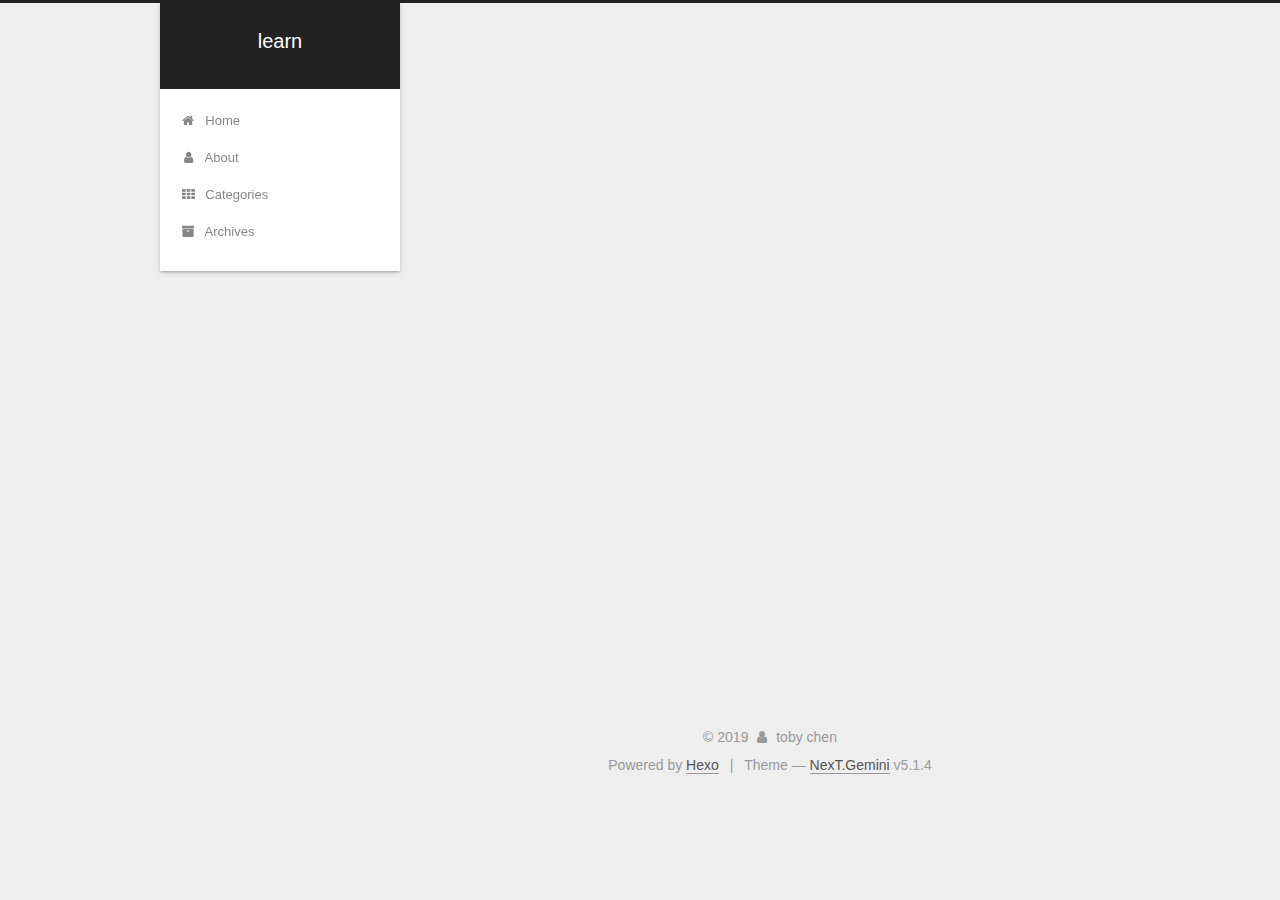
==== index.html @ 35ad0778 "Site updated: 2019-04-09 12:20:46" ====
<!DOCTYPE html>



  


<html class="theme-next gemini use-motion" lang>
<head><meta name="generator" content="Hexo 3.8.0">
  <meta charset="UTF-8">
<meta http-equiv="X-UA-Compatible" content="IE=edge">
<meta name="viewport" content="width=device-width, initial-scale=1, maximum-scale=1">
<meta name="theme-color" content="#222">









<meta http-equiv="Cache-Control" content="no-transform">
<meta http-equiv="Cache-Control" content="no-siteapp">
















  
  
  <link href="/lib/fancybox/source/jquery.fancybox.css?v=2.1.5" rel="stylesheet" type="text/css">







<link href="/lib/font-awesome/css/font-awesome.min.css?v=4.6.2" rel="stylesheet" type="text/css">

<link href="/css/main.css?v=5.1.4" rel="stylesheet" type="text/css">


  <link rel="apple-touch-icon" sizes="180x180" href="/images/apple-touch-icon-next.png?v=5.1.4">


  <link rel="icon" type="image/png" sizes="32x32" href="/images/favicon-32x32-next.png?v=5.1.4">


  <link rel="icon" type="image/png" sizes="16x16" href="/images/favicon-16x16-next.png?v=5.1.4">


  <link rel="mask-icon" href="/images/logo.svg?v=5.1.4" color="#222">





  <meta name="keywords" content="Hexo, NexT">










<meta property="og:type" content="website">
<meta property="og:title" content="learn">
<meta property="og:url" content="http://yoursite.com/index.html">
<meta property="og:site_name" content="learn">
<meta property="og:locale" content="default">
<meta name="twitter:card" content="summary">
<meta name="twitter:title" content="learn">



<script type="text/javascript" id="hexo.configurations">
  var NexT = window.NexT || {};
  var CONFIG = {
    root: '/',
    scheme: 'Gemini',
    version: '5.1.4',
    sidebar: {"position":"left","display":"post","offset":12,"b2t":false,"scrollpercent":false,"onmobile":false},
    fancybox: true,
    tabs: true,
    motion: {"enable":true,"async":false,"transition":{"post_block":"fadeIn","post_header":"slideDownIn","post_body":"slideDownIn","coll_header":"slideLeftIn","sidebar":"slideUpIn"}},
    duoshuo: {
      userId: '0',
      author: 'Author'
    },
    algolia: {
      applicationID: '',
      apiKey: '',
      indexName: '',
      hits: {"per_page":10},
      labels: {"input_placeholder":"Search for Posts","hits_empty":"We didn't find any results for the search: ${query}","hits_stats":"${hits} results found in ${time} ms"}
    }
  };
</script>



  <link rel="canonical" href="http://yoursite.com/">





  <title>learn</title>
  








</head>

<body itemscope itemtype="http://schema.org/WebPage" lang="default">

  
  
    
  

  <div class="container sidebar-position-left 
  page-home">
    <div class="headband"></div>

    <header id="header" class="header" itemscope itemtype="http://schema.org/WPHeader">
      <div class="header-inner"><div class="site-brand-wrapper">
  <div class="site-meta ">
    

    <div class="custom-logo-site-title">
      <a href="/" class="brand" rel="start">
        <span class="logo-line-before"><i></i></span>
        <span class="site-title">learn</span>
        <span class="logo-line-after"><i></i></span>
      </a>
    </div>
      
        <p class="site-subtitle"></p>
      
  </div>

  <div class="site-nav-toggle">
    <button>
      <span class="btn-bar"></span>
      <span class="btn-bar"></span>
      <span class="btn-bar"></span>
    </button>
  </div>
</div>

<nav class="site-nav">
  

  
    <ul id="menu" class="menu">
      
        
        <li class="menu-item menu-item-home">
          <a href="/" rel="section">
            
              <i class="menu-item-icon fa fa-fw fa-home"></i> <br>
            
            Home
          </a>
        </li>
      
        
        <li class="menu-item menu-item-about">
          <a href="/about/" rel="section">
            
              <i class="menu-item-icon fa fa-fw fa-user"></i> <br>
            
            About
          </a>
        </li>
      
        
        <li class="menu-item menu-item-categories">
          <a href="/categories/" rel="section">
            
              <i class="menu-item-icon fa fa-fw fa-th"></i> <br>
            
            Categories
          </a>
        </li>
      
        
        <li class="menu-item menu-item-archives">
          <a href="/archives/" rel="section">
            
              <i class="menu-item-icon fa fa-fw fa-archive"></i> <br>
            
            Archives
          </a>
        </li>
      

      
    </ul>
  

  
</nav>



 </div>
    </header>

    <main id="main" class="main">
      <div class="main-inner">
        <div class="content-wrap">
          <div id="content" class="content">
            
  <section id="posts" class="posts-expand">
    
      

  

  
  
  

  <article class="post post-type-normal" itemscope itemtype="http://schema.org/Article">
  
  
  
  <div class="post-block">
    <link itemprop="mainEntityOfPage" href="http://yoursite.com/2019/04/08/Hello/">

    <span hidden itemprop="author" itemscope itemtype="http://schema.org/Person">
      <meta itemprop="name" content="toby chen">
      <meta itemprop="description" content>
      <meta itemprop="image" content="/images/avatar.png">
    </span>

    <span hidden itemprop="publisher" itemscope itemtype="http://schema.org/Organization">
      <meta itemprop="name" content="learn">
    </span>

    
      <header class="post-header">

        
        
          <h1 class="post-title" itemprop="name headline">
                
                <a class="post-title-link" href="/2019/04/08/Hello/" itemprop="url">Untitled</a></h1>
        

        <div class="post-meta">
          <span class="post-time">
            
              <span class="post-meta-item-icon">
                <i class="fa fa-calendar-o"></i>
              </span>
              
                <span class="post-meta-item-text">Posted on</span>
              
              <time title="Post created" itemprop="dateCreated datePublished" datetime="2019-04-08T17:21:44+08:00">
                2019-04-08
              </time>
            

            

            
          </span>

          

          
            
          

          
          

          

          

          

        </div>
      </header>
    

    
    
    
    <div class="post-body" itemprop="articleBody">

      
      

      
        
          
            
          
        
      
    </div>
    
    
    

    

    

    

    <footer class="post-footer">
      

      

      

      
      
        <div class="post-eof"></div>
      
    </footer>
  </div>
  
  
  
  </article>


    
  </section>

  


          </div>
          


          

        </div>
        
          
  
  <div class="sidebar-toggle">
    <div class="sidebar-toggle-line-wrap">
      <span class="sidebar-toggle-line sidebar-toggle-line-first"></span>
      <span class="sidebar-toggle-line sidebar-toggle-line-middle"></span>
      <span class="sidebar-toggle-line sidebar-toggle-line-last"></span>
    </div>
  </div>

  <aside id="sidebar" class="sidebar">
    
    <div class="sidebar-inner">

      

      

      <section class="site-overview-wrap sidebar-panel sidebar-panel-active">
        <div class="site-overview">
          <div class="site-author motion-element" itemprop="author" itemscope itemtype="http://schema.org/Person">
            
              <img class="site-author-image" itemprop="image" src="/images/avatar.png" alt="toby chen">
            
              <p class="site-author-name" itemprop="name">toby chen</p>
              <p class="site-description motion-element" itemprop="description"></p>
          </div>

          <nav class="site-state motion-element">

            
              <div class="site-state-item site-state-posts">
              
                <a href="/archives/">
              
                  <span class="site-state-item-count">1</span>
                  <span class="site-state-item-name">posts</span>
                </a>
              </div>
            

            

            

          </nav>

          

          

          
          

          
          

          

        </div>
      </section>

      

      

    </div>
  </aside>


        
      </div>
    </main>

    <footer id="footer" class="footer">
      <div class="footer-inner">
        <div class="copyright">&copy; <span itemprop="copyrightYear">2019</span>
  <span class="with-love">
    <i class="fa fa-user"></i>
  </span>
  <span class="author" itemprop="copyrightHolder">toby chen</span>

  
</div>


  <div class="powered-by">Powered by <a class="theme-link" target="_blank" href="https://hexo.io">Hexo</a></div>



  <span class="post-meta-divider">|</span>



  <div class="theme-info">Theme &mdash; <a class="theme-link" target="_blank" href="https://github.com/iissnan/hexo-theme-next">NexT.Gemini</a> v5.1.4</div>




        







        
      </div>
    </footer>

    
      <div class="back-to-top">
        <i class="fa fa-arrow-up"></i>
        
      </div>
    

    

  </div>

  

<script type="text/javascript">
  if (Object.prototype.toString.call(window.Promise) !== '[object Function]') {
    window.Promise = null;
  }
</script>









  












  
  
    <script type="text/javascript" src="/lib/jquery/index.js?v=2.1.3"></script>
  

  
  
    <script type="text/javascript" src="/lib/fastclick/lib/fastclick.min.js?v=1.0.6"></script>
  

  
  
    <script type="text/javascript" src="/lib/jquery_lazyload/jquery.lazyload.js?v=1.9.7"></script>
  

  
  
    <script type="text/javascript" src="/lib/velocity/velocity.min.js?v=1.2.1"></script>
  

  
  
    <script type="text/javascript" src="/lib/velocity/velocity.ui.min.js?v=1.2.1"></script>
  

  
  
    <script type="text/javascript" src="/lib/fancybox/source/jquery.fancybox.pack.js?v=2.1.5"></script>
  


  


  <script type="text/javascript" src="/js/src/utils.js?v=5.1.4"></script>

  <script type="text/javascript" src="/js/src/motion.js?v=5.1.4"></script>



  
  


  <script type="text/javascript" src="/js/src/affix.js?v=5.1.4"></script>

  <script type="text/javascript" src="/js/src/schemes/pisces.js?v=5.1.4"></script>



  

  


  <script type="text/javascript" src="/js/src/bootstrap.js?v=5.1.4"></script>



  


  




	





  





  












  





  

  

  

  
  

  

  

  

</body>
</html>
---- css/main.css ----
/* normalize.css v3.0.2 | MIT License | git.io/normalize */
html {
  font-family: sans-serif; /* 1 */
  -ms-text-size-adjust: 100%; /* 2 */
  -webkit-text-size-adjust: 100%; /* 2 */
}
body {
  margin: 0;
}
article,
aside,
details,
figcaption,
figure,
footer,
header,
hgroup,
main,
menu,
nav,
section,
summary {
  display: block;
}
audio,
canvas,
progress,
video {
  display: inline-block; /* 1 */
  vertical-align: baseline; /* 2 */
}
audio:not([controls]) {
  display: none;
  height: 0;
}
[hidden],
template {
  display: none;
}
a {
  background-color: transparent;
}
a:active,
a:hover {
  outline: 0;
}
abbr[title] {
  border-bottom: 1px dotted;
}
b,
strong {
  font-weight: bold;
}
dfn {
  font-style: italic;
}
h1 {
  font-size: 2em;
  margin: 0.67em 0;
}
mark {
  background: #ff0;
  color: #000;
}
small {
  font-size: 80%;
}
sub,
sup {
  font-size: 75%;
  line-height: 0;
  position: relative;
  vertical-align: baseline;
}
sup {
  top: -0.5em;
}
sub {
  bottom: -0.25em;
}
img {
  border: 0;
}
svg:not(:root) {
  overflow: hidden;
}
figure {
  margin: 1em 40px;
}
hr {
  -moz-box-sizing: content-box;
  box-sizing: content-box;
  height: 0;
}
pre {
  overflow: auto;
}
code,
kbd,
pre,
samp {
  font-family: monospace, monospace;
  font-size: 1em;
}
button,
input,
optgroup,
select,
textarea {
  color: inherit; /* 1 */
  font: inherit; /* 2 */
  margin: 0; /* 3 */
}
button {
  overflow: visible;
}
button,
select {
  text-transform: none;
}
button,
html input[type="button"],
input[type="reset"],
input[type="submit"] {
  -webkit-appearance: button; /* 2 */
  cursor: pointer; /* 3 */
}
button[disabled],
html input[disabled] {
  cursor: default;
}
button::-moz-focus-inner,
input::-moz-focus-inner {
  border: 0;
  padding: 0;
}
input {
  line-height: normal;
}
input[type="checkbox"],
input[type="radio"] {
  box-sizing: border-box; /* 1 */
  padding: 0; /* 2 */
}
input[type="number"]::-webkit-inner-spin-button,
input[type="number"]::-webkit-outer-spin-button {
  height: auto;
}
input[type="search"] {
  -webkit-appearance: textfield; /* 1 */
  -moz-box-sizing: content-box;
  -webkit-box-sizing: content-box; /* 2 */
  box-sizing: content-box;
}
input[type="search"]::-webkit-search-cancel-button,
input[type="search"]::-webkit-search-decoration {
  -webkit-appearance: none;
}
fieldset {
  border: 1px solid #c0c0c0;
  margin: 0 2px;
  padding: 0.35em 0.625em 0.75em;
}
legend {
  border: 0; /* 1 */
  padding: 0; /* 2 */
}
textarea {
  overflow: auto;
}
optgroup {
  font-weight: bold;
}
table {
  border-collapse: collapse;
  border-spacing: 0;
}
td,
th {
  padding: 0;
}
::selection {
  background: #262a30;
  color: #fff;
}
body {
  position: relative;
  font-family: 'Lato', "PingFang SC", "Microsoft YaHei", sans-serif;
  font-size: 14px;
  line-height: 2;
  color: #555;
  background: #eee;
}
@media (max-width: 767px) {
  body {
    padding-right: 0 !important;
  }
}
@media (min-width: 768px) and (max-width: 991px) {
  body {
    padding-right: 0 !important;
  }
}
@media (min-width: 1600px) {
  body {
    font-size: 16px;
  }
}
h1,
h2,
h3,
h4,
h5,
h6 {
  margin: 0;
  padding: 0;
  font-weight: bold;
  line-height: 1.5;
  font-family: 'Lato', "PingFang SC", "Microsoft YaHei", sans-serif;
}
h2,
h3,
h4,
h5,
h6 {
  margin: 20px 0 15px;
}
h1 {
  font-size: 22px;
}
@media (max-width: 767px) {
  h1 {
    font-size: 18px;
  }
}
h2 {
  font-size: 20px;
}
@media (max-width: 767px) {
  h2 {
    font-size: 16px;
  }
}
h3 {
  font-size: 18px;
}
@media (max-width: 767px) {
  h3 {
    font-size: 14px;
  }
}
h4 {
  font-size: 16px;
}
@media (max-width: 767px) {
  h4 {
    font-size: 12px;
  }
}
h5 {
  font-size: 14px;
}
@media (max-width: 767px) {
  h5 {
    font-size: 10px;
  }
}
h6 {
  font-size: 12px;
}
@media (max-width: 767px) {
  h6 {
    font-size: 8px;
  }
}
p {
  margin: 0 0 20px 0;
}
a {
  color: #555;
  text-decoration: none;
  outline: none;
  border-bottom: 1px solid #999;
  word-wrap: break-word;
}
a:hover {
  color: #222;
  border-bottom-color: #222;
}
blockquote {
  margin: 0;
  padding: 0;
}
img {
  display: block;
  margin: auto;
  max-width: 100%;
  height: auto;
}
hr {
  margin: 40px 0;
  height: 3px;
  border: none;
  background-color: #ddd;
  background-image: repeating-linear-gradient(-45deg, #fff, #fff 4px, transparent 4px, transparent 8px);
}
blockquote {
  padding: 0 15px;
  color: #666;
  border-left: 4px solid #ddd;
}
blockquote cite::before {
  content: "-";
  padding: 0 5px;
}
dt {
  font-weight: 700;
}
dd {
  margin: 0;
  padding: 0;
}
kbd {
  border: 1px solid #ccc;
  border-radius: 0.2em;
  box-shadow: 0.1em 0.1em 0.2em rgba(0,0,0,0.1);
  background-color: #f9f9f9;
  font-family: inherit;
  background-image: -webkit-linear-gradient(top, #eee, #fff, #eee);
  padding: 0.1em 0.3em;
  white-space: nowrap;
}
.text-left {
  text-align: left;
}
.text-center {
  text-align: center;
}
.text-right {
  text-align: right;
}
.text-justify {
  text-align: justify;
}
.text-nowrap {
  white-space: nowrap;
}
.text-lowercase {
  text-transform: lowercase;
}
.text-uppercase {
  text-transform: uppercase;
}
.text-capitalize {
  text-transform: capitalize;
}
.center-block {
  display: block;
  margin-left: auto;
  margin-right: auto;
}
.clearfix:before,
.clearfix:after {
  content: " ";
  display: table;
}
.clearfix:after {
  clear: both;
}
.pullquote {
  width: 45%;
}
.pullquote.left {
  float: left;
  margin-left: 5px;
  margin-right: 10px;
}
.pullquote.right {
  float: right;
  margin-left: 10px;
  margin-right: 5px;
}
.affix.affix.affix {
  position: fixed;
}
.translation {
  margin-top: -20px;
  font-size: 14px;
  color: #999;
}
.scrollbar-measure {
  width: 100px;
  height: 100px;
  overflow: scroll;
  position: absolute;
  top: -9999px;
}
.use-motion .motion-element {
  opacity: 0;
}
table {
  margin: 20px 0;
  width: 100%;
  border-collapse: collapse;
  border-spacing: 0;
  border: 1px solid #ddd;
  font-size: 14px;
  table-layout: fixed;
  word-wrap: break-all;
}
table>tbody>tr:nth-of-type(odd) {
  background-color: #f9f9f9;
}
table>tbody>tr:hover {
  background-color: #f5f5f5;
}
caption,
th,
td {
  padding: 8px;
  text-align: left;
  vertical-align: middle;
  font-weight: normal;
}
th,
td {
  border-bottom: 3px solid #ddd;
  border-right: 1px solid #eee;
}
th {
  padding-bottom: 10px;
  font-weight: 700;
}
td {
  border-bottom-width: 1px;
}
html,
body {
  height: 100%;
}
.container {
  position: relative;
  min-height: 100%;
}
.header-inner {
  margin: 0 auto;
  padding: 100px 0 70px;
  width: calc(100% - 252px);
}
@media (min-width: 1600px) {
  .container .header-inner {
    width: 900px;
  }
}
.main {
  padding-bottom: 150px;
}
.main-inner {
  margin: 0 auto;
  width: calc(100% - 252px);
}
@media (min-width: 1600px) {
  .container .main-inner {
    width: 900px;
  }
}
.footer {
  position: absolute;
  left: 0;
  bottom: 0;
  width: 100%;
  min-height: 50px;
}
.footer-inner {
  box-sizing: border-box;
  margin: 20px auto;
  width: calc(100% - 252px);
}
@media (min-width: 1600px) {
  .container .footer-inner {
    width: 900px;
  }
}
pre,
.highlight {
  overflow: auto;
  margin: 20px 0;
  padding: 0;
  font-size: 13px;
  color: #4d4d4c;
  background: #f7f7f7;
  line-height: 1.6;
}
pre,
code {
  font-family: consolas, Menlo, "PingFang SC", "Microsoft YaHei", monospace;
}
code {
  padding: 2px 4px;
  word-wrap: break-word;
  color: #555;
  background: #eee;
  border-radius: 3px;
  font-size: 13px;
}
pre {
  padding: 10px;
}
pre code {
  padding: 0;
  color: #4d4d4c;
  background: none;
  text-shadow: none;
}
.highlight {
  border-radius: 1px;
}
.highlight pre {
  border: none;
  margin: 0;
  padding: 10px 0;
}
.highlight table {
  margin: 0;
  width: auto;
  border: none;
}
.highlight td {
  border: none;
  padding: 0;
}
.highlight figcaption {
  font-size: 1em;
  color: #4d4d4c;
  line-height: 1em;
  margin-bottom: 1em;
}
.highlight figcaption:before,
.highlight figcaption:after {
  content: " ";
  display: table;
}
.highlight figcaption:after {
  clear: both;
}
.highlight figcaption a {
  float: right;
  color: #4d4d4c;
}
.highlight figcaption a:hover {
  border-bottom-color: #4d4d4c;
}
.highlight .gutter pre {
  padding-left: 10px;
  padding-right: 10px;
  color: #869194;
  text-align: right;
  background-color: #eff2f3;
}
.highlight .code pre {
  width: 100%;
  padding-left: 10px;
  padding-right: 10px;
  background-color: #f7f7f7;
}
.highlight .line {
  height: 20px;
}
.gutter {
  -webkit-user-select: none;
  -moz-user-select: none;
  -ms-user-select: none;
  user-select: none;
}
.gist table {
  width: auto;
}
.gist table td {
  border: none;
}
pre .deletion {
  background: #fdd;
}
pre .addition {
  background: #dfd;
}
pre .meta {
  color: #8959a8;
}
pre .comment {
  color: #8e908c;
}
pre .variable,
pre .attribute,
pre .tag,
pre .regexp,
pre .ruby .constant,
pre .xml .tag .title,
pre .xml .pi,
pre .xml .doctype,
pre .html .doctype,
pre .css .id,
pre .css .class,
pre .css .pseudo {
  color: #c82829;
}
pre .number,
pre .preprocessor,
pre .built_in,
pre .literal,
pre .params,
pre .constant,
pre .command {
  color: #f5871f;
}
pre .ruby .class .title,
pre .css .rules .attribute,
pre .string,
pre .value,
pre .inheritance,
pre .header,
pre .ruby .symbol,
pre .xml .cdata,
pre .special,
pre .number,
pre .formula {
  color: #718c00;
}
pre .title,
pre .css .hexcolor {
  color: #3e999f;
}
pre .function,
pre .python .decorator,
pre .python .title,
pre .ruby .function .title,
pre .ruby .title .keyword,
pre .perl .sub,
pre .javascript .title,
pre .coffeescript .title {
  color: #4271ae;
}
pre .keyword,
pre .javascript .function {
  color: #8959a8;
}
.full-image.full-image.full-image.full-image {
  border: none;
  max-width: 100%;
  width: auto;
  margin: 20px auto 25px;
}
@media (min-width: 992px) {
  .full-image.full-image.full-image.full-image {
    max-width: none;
    width: 118%;
    margin: 0 -9%;
  }
}
.blockquote-center,
.page-home .post-type-quote blockquote,
.page-post-detail .post-type-quote blockquote {
  position: relative;
  margin: 40px 0;
  padding: 0;
  border-left: none;
  text-align: center;
}
.blockquote-center::before,
.page-home .post-type-quote blockquote::before,
.page-post-detail .post-type-quote blockquote::before,
.blockquote-center::after,
.page-home .post-type-quote blockquote::after,
.page-post-detail .post-type-quote blockquote::after {
  position: absolute;
  content: ' ';
  display: block;
  width: 100%;
  height: 24px;
  opacity: 0.2;
  background-repeat: no-repeat;
  background-position: 0 -6px;
  background-size: 22px 22px;
}
.blockquote-center::before,
.page-home .post-type-quote blockquote::before,
.page-post-detail .post-type-quote blockquote::before {
  top: -20px;
  background-image: url("../images/quote-l.svg");
  border-top: 1px solid #ccc;
}
.blockquote-center::after,
.page-home .post-type-quote blockquote::after,
.page-post-detail .post-type-quote blockquote::after {
  bottom: -20px;
  background-image: url("../images/quote-r.svg");
  border-bottom: 1px solid #ccc;
  background-position: 100% 8px;
}
.blockquote-center p,
.page-home .post-type-quote blockquote p,
.page-post-detail .post-type-quote blockquote p,
.blockquote-center div,
.page-home .post-type-quote blockquote div,
.page-post-detail .post-type-quote blockquote div {
  text-align: center;
}
.post .post-body .group-picture img {
  box-sizing: border-box;
  padding: 0 3px;
  border: none;
}
.post .group-picture-row {
  overflow: hidden;
  margin-top: 6px;
}
.post .group-picture-row:first-child {
  margin-top: 0;
}
.post .group-picture-column {
  float: left;
}
.page-post-detail .post-body .group-picture-column {
  float: none;
  margin-top: 10px;
  width: auto !important;
}
.page-post-detail .post-body .group-picture-column img {
  margin: 0 auto;
}
.page-archive .group-picture-container {
  overflow: hidden;
}
.page-archive .group-picture-row {
  float: left;
}
.page-archive .group-picture-row:first-child {
  margin-top: 6px;
}
.page-archive .group-picture-column {
  max-width: 150px;
  max-height: 150px;
}
.post-body .note {
  position: relative;
  padding: 15px;
  margin-bottom: 20px;
  border: 1px solid #eee;
  border-left-width: 5px;
  border-radius: 3px;
}
.post-body .note h2,
.post-body .note h3,
.post-body .note h4,
.post-body .note h5,
.post-body .note h6 {
  margin-top: 0;
  margin-bottom: 0;
  border-bottom: initial;
  padding-top: 0 !important;
}
.post-body .note p:first-child,
.post-body .note ul:first-child,
.post-body .note ol:first-child,
.post-body .note table:first-child,
.post-body .note pre:first-child,
.post-body .note blockquote:first-child {
  margin-top: 0;
}
.post-body .note p:last-child,
.post-body .note ul:last-child,
.post-body .note ol:last-child,
.post-body .note table:last-child,
.post-body .note pre:last-child,
.post-body .note blockquote:last-child {
  margin-bottom: 0;
}
.post-body .note.default {
  border-left-color: #777;
}
.post-body .note.default h2,
.post-body .note.default h3,
.post-body .note.default h4,
.post-body .note.default h5,
.post-body .note.default h6 {
  color: #777;
}
.post-body .note.primary {
  border-left-color: #6f42c1;
}
.post-body .note.primary h2,
.post-body .note.primary h3,
.post-body .note.primary h4,
.post-body .note.primary h5,
.post-body .note.primary h6 {
  color: #6f42c1;
}
.post-body .note.info {
  border-left-color: #428bca;
}
.post-body .note.info h2,
.post-body .note.info h3,
.post-body .note.info h4,
.post-body .note.info h5,
.post-body .note.info h6 {
  color: #428bca;
}
.post-body .note.success {
  border-left-color: #5cb85c;
}
.post-body .note.success h2,
.post-body .note.success h3,
.post-body .note.success h4,
.post-body .note.success h5,
.post-body .note.success h6 {
  color: #5cb85c;
}
.post-body .note.warning {
  border-left-color: #f0ad4e;
}
.post-body .note.warning h2,
.post-body .note.warning h3,
.post-body .note.warning h4,
.post-body .note.warning h5,
.post-body .note.warning h6 {
  color: #f0ad4e;
}
.post-body .note.danger {
  border-left-color: #d9534f;
}
.post-body .note.danger h2,
.post-body .note.danger h3,
.post-body .note.danger h4,
.post-body .note.danger h5,
.post-body .note.danger h6 {
  color: #d9534f;
}
.post-body .label {
  display: inline;
  padding: 0 2px;
  white-space: nowrap;
}
.post-body .label.default {
  background-color: #f0f0f0;
}
.post-body .label.primary {
  background-color: #efe6f7;
}
.post-body .label.info {
  background-color: #e5f2f8;
}
.post-body .label.success {
  background-color: #e7f4e9;
}
.post-body .label.warning {
  background-color: #fcf6e1;
}
.post-body .label.danger {
  background-color: #fae8eb;
}
.post-body .tabs {
  position: relative;
  display: block;
  margin-bottom: 20px;
  padding-top: 10px;
}
.post-body .tabs ul.nav-tabs {
  margin: 0;
  padding: 0;
  display: flex;
  margin-bottom: -1px;
}
@media (max-width: 413px) {
  .post-body .tabs ul.nav-tabs {
    display: block;
    margin-bottom: 5px;
  }
}
.post-body .tabs ul.nav-tabs li.tab {
  list-style-type: none !important;
  margin: 0 0.25em 0 0;
  border-top: 3px solid transparent;
  border-left: 1px solid transparent;
  border-right: 1px solid transparent;
}
@media (max-width: 413px) {
  .post-body .tabs ul.nav-tabs li.tab {
    margin: initial;
    border-top: 1px solid transparent;
    border-left: 3px solid transparent;
    border-right: 1px solid transparent;
    border-bottom: 1px solid transparent;
  }
}
.post-body .tabs ul.nav-tabs li.tab a {
  outline: 0;
  border-bottom: initial;
  display: block;
  line-height: 1.8em;
  padding: 0.25em 0.75em;
  transition-duration: 0.2s;
  transition-timing-function: ease-out;
  transition-delay: 0s;
}
.post-body .tabs ul.nav-tabs li.tab a i {
  width: 1.285714285714286em;
}
.post-body .tabs ul.nav-tabs li.tab.active {
  border-top: 3px solid #fc6423;
  border-left: 1px solid #ddd;
  border-right: 1px solid #ddd;
  background-color: #fff;
}
@media (max-width: 413px) {
  .post-body .tabs ul.nav-tabs li.tab.active {
    border-top: 1px solid #ddd;
    border-left: 3px solid #fc6423;
    border-right: 1px solid #ddd;
    border-bottom: 1px solid #ddd;
  }
}
.post-body .tabs ul.nav-tabs li.tab.active a {
  cursor: default;
  color: #555;
}
.post-body .tabs .tab-content {
  background-color: #fff;
}
.post-body .tabs .tab-content .tab-pane {
  border: 1px solid #ddd;
  padding: 20px 20px 0 20px;
}
.post-body .tabs .tab-content .tab-pane:not(.active) {
  display: none !important;
}
.post-body .tabs .tab-content .tab-pane.active {
  display: block !important;
}
.btn {
  display: inline-block;
  padding: 0 20px;
  font-size: 14px;
  color: #555;
  background: #fff;
  border: 2px solid #555;
  text-decoration: none;
  border-radius: 2px;
  transition-property: background-color;
  transition-duration: 0.2s;
  transition-timing-function: ease-in-out;
  transition-delay: 0s;
  line-height: 2;
}
.btn:hover {
  border-color: #222;
  color: #fff;
  background: #222;
}
.btn +.btn {
  margin: 0 0 8px 8px;
}
.btn .fa-fw {
  width: 1.285714285714286em;
  text-align: left;
}
.btn-bar {
  display: block;
  width: 22px;
  height: 2px;
  background: #555;
  border-radius: 1px;
}
.btn-bar+.btn-bar {
  margin-top: 4px;
}
.pagination {
  margin: 120px 0 40px;
  text-align: center;
  border-top: 1px solid #eee;
}
.page-number-basic,
.pagination .prev,
.pagination .next,
.pagination .page-number,
.pagination .space {
  display: inline-block;
  position: relative;
  top: -1px;
  margin: 0 10px;
  padding: 0 11px;
}
@media (max-width: 767px) {
  .page-number-basic,
  .pagination .prev,
  .pagination .next,
  .pagination .page-number,
  .pagination .space {
    margin: 0 5px;
  }
}
.pagination .prev,
.pagination .next,
.pagination .page-number {
  border-bottom: 0;
  border-top: 1px solid #eee;
  transition-property: border-color;
  transition-duration: 0.2s;
  transition-timing-function: ease-in-out;
  transition-delay: 0s;
}
.pagination .prev:hover,
.pagination .next:hover,
.pagination .page-number:hover {
  border-top-color: #222;
}
.pagination .space {
  padding: 0;
  margin: 0;
}
.pagination .prev {
  margin-left: 0;
}
.pagination .next {
  margin-right: 0;
}
.pagination .page-number.current {
  color: #fff;
  background: #ccc;
  border-top-color: #ccc;
}
@media (max-width: 767px) {
  .pagination {
    border-top: none;
  }
  .pagination .prev,
  .pagination .next,
  .pagination .page-number {
    margin-bottom: 10px;
    border-top: 0;
    border-bottom: 1px solid #eee;
    padding: 0 10px;
  }
  .pagination .prev:hover,
  .pagination .next:hover,
  .pagination .page-number:hover {
    border-bottom-color: #222;
  }
}
.comments {
  margin: 60px 20px 0;
}
.tag-cloud {
  text-align: center;
}
.tag-cloud a {
  display: inline-block;
  margin: 10px;
}
.back-to-top {
  box-sizing: border-box;
  position: fixed;
  bottom: -100px;
  right: 30px;
  z-index: 1050;
  padding: 0 6px;
  width: 24px;
  background: #222;
  font-size: 12px;
  opacity: 0.6;
  color: #fff;
  cursor: pointer;
  text-align: center;
  -webkit-transform: translateZ(0);
  transition-property: bottom;
  transition-duration: 0.2s;
  transition-timing-function: ease-in-out;
  transition-delay: 0s;
}
@media (min-width: 768px) and (max-width: 991px) {
  .back-to-top {
    display: none !important;
  }
}
@media (max-width: 767px) {
  .back-to-top {
    display: none !important;
  }
}
.back-to-top.back-to-top-on {
  bottom: 30px;
}
.header {
  background: transparent;
}
.header-inner {
  position: relative;
}
.headband {
  height: 3px;
  background: #222;
}
.site-meta {
  margin: 0;
  text-align: center;
}
@media (max-width: 767px) {
  .site-meta {
    text-align: center;
  }
}
.brand {
  position: relative;
  display: inline-block;
  padding: 0 40px;
  color: #fff;
  background: #222;
  border-bottom: none;
}
.brand:hover {
  color: #fff;
}
.logo {
  display: inline-block;
  margin-right: 5px;
  line-height: 36px;
  vertical-align: top;
}
.site-title {
  display: inline-block;
  vertical-align: top;
  line-height: 36px;
  font-size: 20px;
  font-weight: normal;
  font-family: 'Lato', "PingFang SC", "Microsoft YaHei", sans-serif;
}
.site-subtitle {
  margin-top: 10px;
  font-size: 13px;
  color: #ddd;
}
.use-motion .brand {
  opacity: 0;
}
.use-motion .logo,
.use-motion .site-title,
.use-motion .site-subtitle {
  opacity: 0;
  position: relative;
  top: -10px;
}
.site-nav-toggle {
  display: none;
  position: absolute;
  top: 10px;
  left: 10px;
}
@media (max-width: 767px) {
  .site-nav-toggle {
    display: block;
  }
}
.site-nav-toggle button {
  margin-top: 2px;
  padding: 9px 10px;
  background: transparent;
  border: none;
}
@media (max-width: 767px) {
  .site-nav {
    display: none;
    margin: 0 -10px;
    padding: 0 10px;
    clear: both;
    border-top: 1px solid #ddd;
  }
}
@media (min-width: 768px) and (max-width: 991px) {
  .site-nav {
    display: block !important;
  }
}
@media (min-width: 992px) {
  .site-nav {
    display: block !important;
  }
}
.menu {
  margin-top: 20px;
  padding-left: 0;
  text-align: center;
}
.menu .menu-item {
  display: inline-block;
  margin: 0 10px;
  list-style: none;
}
@media screen and (max-width: 767px) {
  .menu .menu-item {
    margin-top: 10px;
  }
}
.menu .menu-item a {
  display: block;
  font-size: 13px;
  line-height: inherit;
  border-bottom: 1px solid transparent;
  transition-property: border-color;
  transition-duration: 0.2s;
  transition-timing-function: ease-in-out;
  transition-delay: 0s;
}
.menu .menu-item a:hover,
.menu-item-active a {
  border-bottom-color: #222;
}
.menu .menu-item .fa {
  margin-right: 5px;
}
.use-motion .menu-item {
  opacity: 0;
}
.post-body {
  font-family: 'Lato', "PingFang SC", "Microsoft YaHei", sans-serif;
}
@media (max-width: 767px) {
  .post-body {
    word-break: break-word;
  }
}
.post-body .fancybox img {
  display: block !important;
  margin: 0 auto;
  cursor: pointer;
  cursor: zoom-in;
  cursor: -webkit-zoom-in;
}
.post-body .image-caption,
.post-body .figure .caption {
  margin: -20px auto 15px;
  text-align: center;
  font-size: 14px;
  color: #999;
  font-weight: bold;
  line-height: 1;
}
.post-sticky-flag {
  display: inline-block;
  font-size: 16px;
  -ms-transform: rotate(30deg);
  -webkit-transform: rotate(30deg);
  -moz-transform: rotate(30deg);
  -ms-transform: rotate(30deg);
  -o-transform: rotate(30deg);
  transform: rotate(30deg);
}
.use-motion .post-block,
.use-motion .pagination,
.use-motion .comments {
  opacity: 0;
}
.use-motion .post-header {
  opacity: 0;
}
.use-motion .post-body {
  opacity: 0;
}
.use-motion .collection-title {
  opacity: 0;
}
.posts-expand {
  padding-top: 40px;
}
@media (max-width: 767px) {
  .posts-expand {
    margin: 0 20px;
  }
  .post-body pre .gutter pre {
    padding-right: 10px;
  }
  .post-body .highlight {
    margin-left: 0px;
    margin-right: 0px;
    padding: 0;
  }
  .post-body .highlight .gutter pre {
    padding-right: 10px;
  }
}
@media (min-width: 992px) {
  .posts-expand .post-body {
    text-align: justify;
  }
}
.posts-expand .post-body h2,
.posts-expand .post-body h3,
.posts-expand .post-body h4,
.posts-expand .post-body h5,
.posts-expand .post-body h6 {
  padding-top: 10px;
}
.posts-expand .post-body h2 .header-anchor,
.posts-expand .post-body h3 .header-anchor,
.posts-expand .post-body h4 .header-anchor,
.posts-expand .post-body h5 .header-anchor,
.posts-expand .post-body h6 .header-anchor {
  float: right;
  margin-left: 10px;
  color: #ccc;
  border-bottom-style: none;
  visibility: hidden;
}
.posts-expand .post-body h2 .header-anchor:hover,
.posts-expand .post-body h3 .header-anchor:hover,
.posts-expand .post-body h4 .header-anchor:hover,
.posts-expand .post-body h5 .header-anchor:hover,
.posts-expand .post-body h6 .header-anchor:hover {
  color: inherit;
}
.posts-expand .post-body h2:hover .header-anchor,
.posts-expand .post-body h3:hover .header-anchor,
.posts-expand .post-body h4:hover .header-anchor,
.posts-expand .post-body h5:hover .header-anchor,
.posts-expand .post-body h6:hover .header-anchor {
  visibility: visible;
}
.posts-expand .post-body ul li {
  list-style: circle;
}
.posts-expand .post-body img {
  box-sizing: border-box;
  margin: auto;
  padding: 3px;
  border: 1px solid #ddd;
}
.posts-expand .post-body .fancybox img {
  margin: 0 auto 25px;
}
@media (max-width: 767px) {
  .posts-collapse {
    margin: 0 20px;
  }
  .posts-collapse .post-title,
  .posts-collapse .post-meta {
    display: block;
    width: auto;
    text-align: left;
  }
}
.posts-collapse {
  position: relative;
  z-index: 1010;
  margin-left: 55px;
}
.posts-collapse::after {
  content: " ";
  position: absolute;
  top: 20px;
  left: 0;
  margin-left: -2px;
  width: 4px;
  height: 100%;
  background: #f5f5f5;
  z-index: -1;
}
@media (max-width: 767px) {
  .posts-collapse {
    margin: 0 20px;
  }
}
.posts-collapse .collection-title {
  position: relative;
  margin: 60px 0;
}
.posts-collapse .collection-title h1,
.posts-collapse .collection-title h2 {
  margin-left: 20px;
}
.posts-collapse .collection-title small {
  color: #bbb;
  margin-left: 5px;
}
.posts-collapse .collection-title::before {
  content: " ";
  position: absolute;
  left: 0;
  top: 50%;
  margin-left: -4px;
  margin-top: -4px;
  width: 8px;
  height: 8px;
  background: #bbb;
  border-radius: 50%;
}
.posts-collapse .post {
  margin: 30px 0;
}
.posts-collapse .post-header {
  position: relative;
  transition-duration: 0.2s;
  transition-timing-function: ease-in-out;
  transition-delay: 0s;
  transition-property: border;
  border-bottom: 1px dashed #ccc;
}
.posts-collapse .post-header::before {
  content: " ";
  position: absolute;
  left: 0;
  top: 12px;
  width: 6px;
  height: 6px;
  margin-left: -4px;
  background: #bbb;
  border-radius: 50%;
  border: 1px solid #fff;
  transition-duration: 0.2s;
  transition-timing-function: ease-in-out;
  transition-delay: 0s;
  transition-property: background;
}
.posts-collapse .post-header:hover {
  border-bottom-color: #666;
}
.posts-collapse .post-header:hover::before {
  background: #222;
}
.posts-collapse .post-meta {
  position: absolute;
  font-size: 12px;
  left: 20px;
  top: 5px;
}
.posts-collapse .post-comments-count {
  display: none;
}
.posts-collapse .post-title {
  margin-left: 60px;
  font-size: 16px;
  font-weight: normal;
  line-height: inherit;
}
.posts-collapse .post-title::after {
  margin-left: 3px;
  opacity: 0.6;
}
.posts-collapse .post-title a {
  color: #666;
  border-bottom: none;
}
.page-home .post-type-quote .post-header,
.page-post-detail .post-type-quote .post-header,
.page-home .post-type-quote .post-tags,
.page-post-detail .post-type-quote .post-tags {
  display: none;
}
.posts-expand .post-title {
  text-align: center;
  word-break: break-word;
  font-weight: 400;
}
.posts-expand .post-title-link {
  display: inline-block;
  position: relative;
  color: #555;
  border-bottom: none;
  line-height: 1.2;
  vertical-align: top;
}
.posts-expand .post-title-link::before {
  content: "";
  position: absolute;
  width: 100%;
  height: 2px;
  bottom: 0;
  left: 0;
  background-color: #000;
  visibility: hidden;
  -webkit-transform: scaleX(0);
  -moz-transform: scaleX(0);
  -ms-transform: scaleX(0);
  -o-transform: scaleX(0);
  transform: scaleX(0);
  transition-duration: 0.2s;
  transition-timing-function: ease-in-out;
  transition-delay: 0s;
}
.posts-expand .post-title-link:hover::before {
  visibility: visible;
  -webkit-transform: scaleX(1);
  -moz-transform: scaleX(1);
  -ms-transform: scaleX(1);
  -o-transform: scaleX(1);
  transform: scaleX(1);
}
.posts-expand .post-title-link .fa {
  font-size: 16px;
}
.posts-expand .post-meta {
  margin: 3px 0 60px 0;
  color: #999;
  font-family: 'Lato', "PingFang SC", "Microsoft YaHei", sans-serif;
  font-size: 12px;
  text-align: center;
}
.posts-expand .post-meta .post-category-list {
  display: inline-block;
  margin: 0;
  padding: 3px;
}
.posts-expand .post-meta .post-category-list-link {
  color: #999;
}
.posts-expand .post-meta .post-description {
  font-size: 14px;
  margin-top: 2px;
}
.post-meta-divider {
  margin: 0 0.5em;
}
.post-meta-item-icon {
  margin-right: 3px;
}
@media (min-width: 768px) and (max-width: 991px) {
  .post-meta-item-icon {
    display: inline-block;
  }
}
@media (max-width: 767px) {
  .post-meta-item-icon {
    display: inline-block;
  }
}
@media (min-width: 768px) and (max-width: 991px) {
  .post-meta-item-text {
    display: none;
  }
}
@media (max-width: 767px) {
  .post-meta-item-text {
    display: none;
  }
}
@media (max-width: 767px) {
  .posts-expand .post-comments-count {
    display: none;
  }
}
.post-button {
  margin-top: 40px;
}
.posts-expand .post-tags {
  margin-top: 40px;
  text-align: center;
}
.posts-expand .post-tags a {
  display: inline-block;
  margin-right: 10px;
  font-size: 13px;
}
.post-nav {
  display: table;
  margin-top: 15px;
  width: 100%;
  border-top: 1px solid #eee;
}
.post-nav-divider {
  display: table-cell;
  width: 10%;
}
.post-nav-item {
  display: table-cell;
  padding: 10px 0 0 0;
  width: 45%;
  vertical-align: top;
}
.post-nav-item a {
  position: relative;
  display: block;
  line-height: 25px;
  font-size: 14px;
  color: #555;
  border-bottom: none;
}
.post-nav-item a:hover {
  color: #222;
  border-bottom: none;
}
.post-nav-item a:active {
  top: 2px;
}
.post-nav-item .fa {
  position: absolute;
  top: 8px;
  left: 0;
  font-size: 12px;
}
.post-nav-next a {
  padding-left: 15px;
}
.post-nav-prev {
  text-align: right;
}
.post-nav-prev a {
  padding-right: 15px;
}
.post-nav-prev .fa {
  right: 0;
  left: auto;
}
.posts-expand .post-eof {
  display: block;
  margin: 80px auto 60px;
  width: 8%;
  height: 1px;
  background: #ccc;
  text-align: center;
}
.post:last-child .post-eof.post-eof.post-eof {
  display: none;
}
.post-gallery {
  display: table;
  table-layout: fixed;
  width: 100%;
  border-collapse: separate;
}
.post-gallery-row {
  display: table-row;
}
.post-gallery .post-gallery-img {
  display: table-cell;
  text-align: center;
  vertical-align: middle;
  border: none;
}
.post-gallery .post-gallery-img img {
  max-width: 100%;
  max-height: 100%;
  border: none;
}
.fancybox-close,
.fancybox-close:hover {
  border: none;
}
.rtl.post-body p,
.rtl.post-body a,
.rtl.post-body h1,
.rtl.post-body h2,
.rtl.post-body h3,
.rtl.post-body h4,
.rtl.post-body h5,
.rtl.post-body h6,
.rtl.post-body li,
.rtl.post-body ul,
.rtl.post-body ol {
  direction: rtl;
  font-family: UKIJ Ekran;
}
.rtl.post-title {
  font-family: UKIJ Ekran;
}
.sidebar {
  position: fixed;
  right: 0;
  top: 0;
  bottom: 0;
  width: 0;
  z-index: 1040;
  box-shadow: inset 0 2px 6px #000;
  background: #222;
  -webkit-transform: translateZ(0);
}
.sidebar a {
  color: #999;
  border-bottom-color: #555;
}
.sidebar a:hover {
  color: #eee;
}
@media (min-width: 768px) and (max-width: 991px) {
  .sidebar {
    display: none !important;
  }
}
@media (max-width: 767px) {
  .sidebar {
    display: none !important;
  }
}
.sidebar-inner {
  position: relative;
  padding: 20px 10px;
  color: #999;
  text-align: center;
}
.site-overview-wrap {
  overflow: hidden;
}
.site-overview {
  overflow-y: auto;
  overflow-x: hidden;
}
.sidebar-toggle {
  position: fixed;
  right: 30px;
  bottom: 45px;
  width: 14px;
  height: 14px;
  padding: 5px;
  background: #222;
  line-height: 0;
  z-index: 1050;
  cursor: pointer;
  -webkit-transform: translateZ(0);
}
@media (min-width: 768px) and (max-width: 991px) {
  .sidebar-toggle {
    display: none !important;
  }
}
@media (max-width: 767px) {
  .sidebar-toggle {
    display: none !important;
  }
}
.sidebar-toggle-line {
  position: relative;
  display: inline-block;
  vertical-align: top;
  height: 2px;
  width: 100%;
  background: #fff;
  margin-top: 3px;
}
.sidebar-toggle-line:first-child {
  margin-top: 0;
}
.site-author-image {
  display: block;
  margin: 0 auto;
  padding: 2px;
  max-width: 120px;
  height: auto;
  border: 1px solid #eee;
}
.site-author-name {
  margin: 0;
  text-align: center;
  color: #222;
  font-weight: 600;
}
.site-description {
  margin-top: 0;
  text-align: center;
  font-size: 13px;
  color: #999;
}
.site-state {
  overflow: hidden;
  line-height: 1.4;
  white-space: nowrap;
  text-align: center;
}
.site-state-item {
  display: inline-block;
  padding: 0 15px;
  border-left: 1px solid #eee;
}
.site-state-item:first-child {
  border-left: none;
}
.site-state-item a {
  border-bottom: none;
}
.site-state-item-count {
  display: block;
  text-align: center;
  color: inherit;
  font-weight: 600;
  font-size: 16px;
}
.site-state-item-name {
  font-size: 13px;
  color: #999;
}
.feed-link {
  margin-top: 20px;
}
.feed-link a {
  display: inline-block;
  padding: 0 15px;
  color: #fc6423;
  border: 1px solid #fc6423;
  border-radius: 4px;
}
.feed-link a i {
  color: #fc6423;
  font-size: 14px;
}
.feed-link a:hover {
  color: #fff;
  background: #fc6423;
}
.feed-link a:hover i {
  color: #fff;
}
.links-of-author {
  margin-top: 20px;
}
.links-of-author a {
  display: inline-block;
  vertical-align: middle;
  margin-right: 10px;
  margin-bottom: 10px;
  border-bottom-color: #555;
  font-size: 13px;
}
.links-of-author a:before {
  display: inline-block;
  vertical-align: middle;
  margin-right: 3px;
  content: " ";
  width: 4px;
  height: 4px;
  border-radius: 50%;
  background: #f4b034;
}
.links-of-blogroll {
  font-size: 13px;
}
.links-of-blogroll-title {
  margin-top: 20px;
  font-size: 14px;
  font-weight: 600;
}
.links-of-blogroll-list {
  margin: 0;
  padding: 0;
  list-style: none;
}
.links-of-blogroll-item {
  padding: 2px 10px;
}
.links-of-blogroll-item a {
  max-width: 280px;
  box-sizing: border-box;
  display: inline-block;
  overflow: hidden;
  white-space: nowrap;
  text-overflow: ellipsis;
}
.sidebar-nav {
  margin: 0 0 20px;
  padding-left: 0;
}
.sidebar-nav li {
  display: inline-block;
  cursor: pointer;
  border-bottom: 1px solid transparent;
  font-size: 14px;
  color: #555;
}
.sidebar-nav li:hover {
  color: #fc6423;
}
.page-post-detail .sidebar-nav-toc {
  padding: 0 5px;
}
.page-post-detail .sidebar-nav-overview {
  margin-left: 10px;
}
.sidebar-nav .sidebar-nav-active {
  color: #fc6423;
  border-bottom-color: #fc6423;
}
.sidebar-nav .sidebar-nav-active:hover {
  color: #fc6423;
}
.sidebar-panel {
  display: none;
}
.sidebar-panel-active {
  display: block;
}
.post-toc-empty {
  font-size: 14px;
  color: #666;
}
.post-toc-wrap {
  overflow: hidden;
}
.post-toc {
  overflow: auto;
}
.post-toc ol {
  margin: 0;
  padding: 0 2px 5px 10px;
  text-align: left;
  list-style: none;
  font-size: 14px;
}
.post-toc ol > ol {
  padding-left: 0;
}
.post-toc ol a {
  transition-duration: 0.2s;
  transition-timing-function: ease-in-out;
  transition-delay: 0s;
  transition-property: all;
  color: #666;
  border-bottom-color: #ccc;
}
.post-toc ol a:hover {
  color: #000;
  border-bottom-color: #000;
}
.post-toc .nav-item {
  overflow: hidden;
  text-overflow: ellipsis;
  text-align: justify;
  white-space: nowrap;
  line-height: 1.8;
}
.post-toc .nav .nav-child {
  display: none;
}
.post-toc .nav .active > .nav-child {
  display: block;
}
.post-toc .nav .active-current > .nav-child {
  display: block;
}
.post-toc .nav .active-current > .nav-child > .nav-item {
  display: block;
}
.post-toc .nav .active > a {
  color: #fc6423;
  border-bottom-color: #fc6423;
}
.post-toc .nav .active-current > a {
  color: #fc6423;
}
.post-toc .nav .active-current > a:hover {
  color: #fc6423;
}
.footer {
  font-size: 14px;
  color: #999;
}
.footer img {
  border: none;
}
.footer-inner {
  text-align: center;
}
.with-love {
  display: inline-block;
  margin: 0 5px;
}
.powered-by,
.theme-info {
  display: inline-block;
}
.cc-license {
  margin-top: 10px;
  text-align: center;
}
.cc-license .cc-opacity {
  opacity: 0.7;
  border-bottom: none;
}
.cc-license .cc-opacity:hover {
  opacity: 0.9;
}
.cc-license img {
  display: inline-block;
}
.theme-next #ds-thread #ds-reset {
  color: #555;
}
.theme-next #ds-thread #ds-reset .ds-replybox {
  margin-bottom: 30px;
}
.theme-next #ds-thread #ds-reset .ds-replybox .ds-avatar,
.theme-next #ds-reset .ds-avatar img {
  box-shadow: none;
}
.theme-next #ds-thread #ds-reset .ds-textarea-wrapper {
  border-color: #c7d4e1;
  background: none;
  border-top-right-radius: 3px;
  border-top-left-radius: 3px;
}
.theme-next #ds-thread #ds-reset .ds-textarea-wrapper textarea {
  height: 60px;
}
.theme-next #ds-reset .ds-rounded-top {
  border-radius: 0;
}
.theme-next #ds-thread #ds-reset .ds-post-toolbar {
  box-sizing: border-box;
  border: 1px solid #c7d4e1;
  background: #f6f8fa;
}
.theme-next #ds-thread #ds-reset .ds-post-options {
  height: 40px;
  border: none;
  background: none;
}
.theme-next #ds-thread #ds-reset .ds-toolbar-buttons {
  top: 11px;
}
.theme-next #ds-thread #ds-reset .ds-sync {
  top: 5px;
}
.theme-next #ds-thread #ds-reset .ds-post-button {
  top: 4px;
  right: 5px;
  width: 90px;
  height: 30px;
  border: 1px solid #c5ced7;
  border-radius: 3px;
  background-image: linear-gradient(#fbfbfc, #f5f7f9);
  color: #60676d;
}
.theme-next #ds-thread #ds-reset .ds-post-button:hover {
  background-position: 0 -30px;
  color: #60676d;
}
.theme-next #ds-thread #ds-reset .ds-comments-info {
  padding: 10px 0;
}
.theme-next #ds-thread #ds-reset .ds-sort {
  display: none;
}
.theme-next #ds-thread #ds-reset li.ds-tab a.ds-current {
  border: none;
  background: #f6f8fa;
  color: #60676d;
}
.theme-next #ds-thread #ds-reset li.ds-tab a.ds-current:hover {
  background-color: #e9f0f7;
  color: #60676d;
}
.theme-next #ds-thread #ds-reset li.ds-tab a {
  border-radius: 2px;
  padding: 5px;
}
.theme-next #ds-thread #ds-reset .ds-login-buttons p {
  color: #999;
  line-height: 36px;
}
.theme-next #ds-thread #ds-reset .ds-login-buttons .ds-service-list li {
  height: 28px;
}
.theme-next #ds-thread #ds-reset .ds-service-list a {
  background: none;
  padding: 5px;
  border: 1px solid;
  border-radius: 3px;
  text-align: center;
}
.theme-next #ds-thread #ds-reset .ds-service-list a:hover {
  color: #fff;
  background: #666;
}
.theme-next #ds-thread #ds-reset .ds-service-list .ds-weibo {
  color: #fc9b00;
  border-color: #fc9b00;
}
.theme-next #ds-thread #ds-reset .ds-service-list .ds-weibo:hover {
  background: #fc9b00;
}
.theme-next #ds-thread #ds-reset .ds-service-list .ds-qq {
  color: #60a3ec;
  border-color: #60a3ec;
}
.theme-next #ds-thread #ds-reset .ds-service-list .ds-qq:hover {
  background: #60a3ec;
}
.theme-next #ds-thread #ds-reset .ds-service-list .ds-renren {
  color: #2e7ac4;
  border-color: #2e7ac4;
}
.theme-next #ds-thread #ds-reset .ds-service-list .ds-renren:hover {
  background: #2e7ac4;
}
.theme-next #ds-thread #ds-reset .ds-service-list .ds-douban {
  color: #37994c;
  border-color: #37994c;
}
.theme-next #ds-thread #ds-reset .ds-service-list .ds-douban:hover {
  background: #37994c;
}
.theme-next #ds-thread #ds-reset .ds-service-list .ds-kaixin {
  color: #fef20d;
  border-color: #fef20d;
}
.theme-next #ds-thread #ds-reset .ds-service-list .ds-kaixin:hover {
  background: #fef20d;
}
.theme-next #ds-thread #ds-reset .ds-service-list .ds-netease {
  color: #f00;
  border-color: #f00;
}
.theme-next #ds-thread #ds-reset .ds-service-list .ds-netease:hover {
  background: #f00;
}
.theme-next #ds-thread #ds-reset .ds-service-list .ds-sohu {
  color: #ffcb05;
  border-color: #ffcb05;
}
.theme-next #ds-thread #ds-reset .ds-service-list .ds-sohu:hover {
  background: #ffcb05;
}
.theme-next #ds-thread #ds-reset .ds-service-list .ds-baidu {
  color: #2831e0;
  border-color: #2831e0;
}
.theme-next #ds-thread #ds-reset .ds-service-list .ds-baidu:hover {
  background: #2831e0;
}
.theme-next #ds-thread #ds-reset .ds-service-list .ds-google {
  color: #166bec;
  border-color: #166bec;
}
.theme-next #ds-thread #ds-reset .ds-service-list .ds-google:hover {
  background: #166bec;
}
.theme-next #ds-thread #ds-reset .ds-service-list .ds-weixin {
  color: #00ce0d;
  border-color: #00ce0d;
}
.theme-next #ds-thread #ds-reset .ds-service-list .ds-weixin:hover {
  background: #00ce0d;
}
.theme-next #ds-thread #ds-reset .ds-service-list .ds-more-services {
  border: none;
}
.theme-next #ds-thread #ds-reset .ds-service-list .ds-more-services:hover {
  background: none;
}
.theme-next #ds-reset .duoshuo-ua-admin {
  display: inline-block;
  color: #f00;
}
.theme-next #ds-reset .duoshuo-ua-platform,
.theme-next #ds-reset .duoshuo-ua-browser {
  color: #ccc;
}
.theme-next #ds-reset .duoshuo-ua-platform .fa,
.theme-next #ds-reset .duoshuo-ua-browser .fa {
  display: inline-block;
  margin-right: 3px;
}
.theme-next #ds-reset .duoshuo-ua-separator {
  display: inline-block;
  margin-left: 5px;
}
.theme-next .this_ua {
  background-color: #ccc !important;
  border-radius: 4px;
  padding: 0 5px !important;
  margin: 1px 1px !important;
  border: 1px solid #bbb !important;
  color: #fff;
  display: inline-block !important;
}
.theme-next .this_ua.admin {
  background-color: #d9534f !important;
  border-color: #d9534f !important;
}
.theme-next .this_ua.platform.iOS,
.theme-next .this_ua.platform.Mac,
.theme-next .this_ua.platform.Windows {
  background-color: #39b3d7 !important;
  border-color: #46b8da !important;
}
.theme-next .this_ua.platform.Linux {
  background-color: #3a3a3a !important;
  border-color: #1f1f1f !important;
}
.theme-next .this_ua.platform.Android {
  background-color: #00c47d !important;
  border-color: #01b171 !important;
}
.theme-next .this_ua.browser.Mobile,
.theme-next .this_ua.browser.Chrome {
  background-color: #5cb85c !important;
  border-color: #4cae4c !important;
}
.theme-next .this_ua.browser.Firefox {
  background-color: #f0ad4e !important;
  border-color: #eea236 !important;
}
.theme-next .this_ua.browser.Maxthon,
.theme-next .this_ua.browser.IE {
  background-color: #428bca !important;
  border-color: #357ebd !important;
}
.theme-next .this_ua.browser.baidu,
.theme-next .this_ua.browser.UCBrowser,
.theme-next .this_ua.browser.Opera {
  background-color: #d9534f !important;
  border-color: #d43f3a !important;
}
.theme-next .this_ua.browser.Android,
.theme-next .this_ua.browser.QQBrowser {
  background-color: #78ace9 !important;
  border-color: #4cae4c !important;
}
.post-spread {
  margin-top: 20px;
  text-align: center;
}
.jiathis_style {
  display: inline-block;
}
.jiathis_style a {
  border: none;
}
.fa {
  font-family: FontAwesome !important;
}
.post-spread {
  margin-top: 20px;
  text-align: center;
}
.bdshare-slide-button-box a {
  border: none;
}
.bdsharebuttonbox {
  display: inline-block;
}
.bdsharebuttonbox a {
  border: none;
}
.local-search-pop-overlay {
  position: fixed;
  width: 100%;
  height: 100%;
  top: 0;
  left: 0;
  z-index: 2080;
  background-color: rgba(0,0,0,0.3);
}
.local-search-popup {
  display: none;
  position: fixed;
  top: 10%;
  left: 50%;
  margin-left: -350px;
  width: 700px;
  height: 80%;
  padding: 0;
  background: #fff;
  color: #333;
  z-index: 9999;
  border-radius: 5px;
}
@media (max-width: 767px) {
  .local-search-popup {
    padding: 0;
    top: 0;
    left: 0;
    margin: 0;
    width: 100%;
    height: 100%;
    border-radius: 0;
  }
}
.local-search-popup ul.search-result-list {
  padding: 0;
  margin: 0 5px;
}
.local-search-popup p.search-result {
  border-bottom: 1px dashed #ccc;
  padding: 5px 0;
}
.local-search-popup a.search-result-title {
  font-weight: bold;
  font-size: 16px;
}
.local-search-popup .search-keyword {
  border-bottom: 1px dashed #f00;
  font-weight: bold;
  color: #f00;
}
.local-search-popup .local-search-header {
  padding: 5px;
  height: 36px;
  background: #f5f5f5;
  border-top-left-radius: 5px;
  border-top-right-radius: 5px;
}
.local-search-popup #local-search-result {
  overflow: auto;
  position: relative;
  padding: 5px 25px;
  height: calc(100% - 55px);
}
.local-search-popup .local-search-input-wrapper {
  display: inline-block;
  width: calc(100% - 90px);
  height: 36px;
  line-height: 36px;
  padding: 0 5px;
}
.local-search-popup .local-search-input-wrapper input {
  padding: 8px 0;
  height: 20px;
  display: block;
  width: 100%;
  outline: none;
  border: none;
  background: transparent;
  vertical-align: middle;
}
.local-search-popup .search-icon,
.local-search-popup .popup-btn-close {
  display: inline-block;
  font-size: 18px;
  color: #999;
  height: 36px;
  width: 18px;
  padding-left: 10px;
  padding-right: 10px;
}
.local-search-popup .search-icon {
  float: left;
}
.local-search-popup .popup-btn-close {
  border-left: 1px solid #eee;
  float: right;
  cursor: pointer;
}
.local-search-popup #no-result {
  position: absolute;
  left: 50%;
  top: 50%;
  -webkit-transform: translate(-50%, -50%);
  -webkit-transform: translate(-50%, -50%);
  -moz-transform: translate(-50%, -50%);
  -ms-transform: translate(-50%, -50%);
  -o-transform: translate(-50%, -50%);
  transform: translate(-50%, -50%);
  color: #ccc;
}
.site-uv,
.site-pv,
.page-pv {
  display: inline-block;
}
.site-uv .busuanzi-value,
.site-pv .busuanzi-value,
.page-pv .busuanzi-value {
  margin: 0 5px;
}
.site-uv {
  margin-right: 10px;
}
.site-uv::after {
  content: "|";
  padding-left: 10px;
}
.page-archive .archive-page-counter {
  position: relative;
  top: 3px;
  left: 20px;
}
@media (max-width: 767px) {
  .page-archive .archive-page-counter {
    top: 5px;
  }
}
.page-archive .posts-collapse .archive-move-on {
  position: absolute;
  top: 11px;
  left: 0;
  margin-left: -6px;
  width: 10px;
  height: 10px;
  opacity: 0.5;
  background: #555;
  border: 1px solid #fff;
  border-radius: 50%;
}
.category-all-page .category-all-title {
  text-align: center;
}
.category-all-page .category-all {
  margin-top: 20px;
}
.category-all-page .category-list {
  margin: 0;
  padding: 0;
  list-style: none;
}
.category-all-page .category-list-item {
  margin: 5px 10px;
}
.category-all-page .category-list-count {
  color: #bbb;
}
.category-all-page .category-list-count:before {
  display: inline;
  content: " (";
}
.category-all-page .category-list-count:after {
  display: inline;
  content: ") ";
}
.category-all-page .category-list-child {
  padding-left: 10px;
}
#schedule ul#event-list {
  padding-left: 30px;
}
#schedule ul#event-list hr {
  margin: 20px 0 45px 0 !important;
  background: #222;
}
#schedule ul#event-list hr:after {
  display: inline-block;
  content: 'NOW';
  background: #222;
  color: #fff;
  font-weight: bold;
  text-align: right;
  padding: 0 5px;
}
#schedule ul#event-list li.event {
  margin: 20px 0px;
  background: #f9f9f9;
  padding-left: 10px;
  min-height: 40px;
}
#schedule ul#event-list li.event h2.event-summary {
  margin: 0;
  padding-bottom: 3px;
}
#schedule ul#event-list li.event h2.event-summary:before {
  display: inline-block;
  font-family: FontAwesome;
  font-size: 8px;
  content: '\f111';
  vertical-align: middle;
  margin-right: 25px;
  color: #bbb;
}
#schedule ul#event-list li.event span.event-relative-time {
  display: inline-block;
  font-size: 12px;
  font-weight: 400;
  padding-left: 12px;
  color: #bbb;
}
#schedule ul#event-list li.event span.event-details {
  display: block;
  color: #bbb;
  margin-left: 56px;
  padding-top: 3px;
  padding-bottom: 6px;
  text-indent: -24px;
  line-height: 18px;
}
#schedule ul#event-list li.event span.event-details:before {
  text-indent: 0;
  display: inline-block;
  width: 14px;
  font-family: FontAwesome;
  text-align: center;
  margin-right: 9px;
  color: #bbb;
}
#schedule ul#event-list li.event span.event-details.event-location:before {
  content: '\f041';
}
#schedule ul#event-list li.event span.event-details.event-duration:before {
  content: '\f017';
}
#schedule ul#event-list li.event-past {
  background: #fcfcfc;
}
#schedule ul#event-list li.event-past > * {
  opacity: 0.6;
}
#schedule ul#event-list li.event-past h2.event-summary {
  color: #bbb;
}
#schedule ul#event-list li.event-past h2.event-summary:before {
  color: #dfdfdf;
}
#schedule ul#event-list li.event-now {
  background: #222;
  color: #fff;
  padding: 15px 0 15px 10px;
}
#schedule ul#event-list li.event-now h2.event-summary:before {
  -webkit-transform: scale(1.2);
  -moz-transform: scale(1.2);
  -ms-transform: scale(1.2);
  -o-transform: scale(1.2);
  transform: scale(1.2);
  color: #fff;
  animation: dot-flash 1s alternate infinite ease-in-out;
}
#schedule ul#event-list li.event-now * {
  color: #fff !important;
}
@-moz-keyframes dot-flash {
  from {
    opacity: 1;
    -webkit-transform: scale(1.1);
    -moz-transform: scale(1.1);
    -ms-transform: scale(1.1);
    -o-transform: scale(1.1);
    transform: scale(1.1);
  }
  to {
    opacity: 0;
    -webkit-transform: scale(1);
    -moz-transform: scale(1);
    -ms-transform: scale(1);
    -o-transform: scale(1);
    transform: scale(1);
  }
}
@-webkit-keyframes dot-flash {
  from {
    opacity: 1;
    -webkit-transform: scale(1.1);
    -moz-transform: scale(1.1);
    -ms-transform: scale(1.1);
    -o-transform: scale(1.1);
    transform: scale(1.1);
  }
  to {
    opacity: 0;
    -webkit-transform: scale(1);
    -moz-transform: scale(1);
    -ms-transform: scale(1);
    -o-transform: scale(1);
    transform: scale(1);
  }
}
@-o-keyframes dot-flash {
  from {
    opacity: 1;
    -webkit-transform: scale(1.1);
    -moz-transform: scale(1.1);
    -ms-transform: scale(1.1);
    -o-transform: scale(1.1);
    transform: scale(1.1);
  }
  to {
    opacity: 0;
    -webkit-transform: scale(1);
    -moz-transform: scale(1);
    -ms-transform: scale(1);
    -o-transform: scale(1);
    transform: scale(1);
  }
}
@keyframes dot-flash {
  from {
    opacity: 1;
    -webkit-transform: scale(1.1);
    -moz-transform: scale(1.1);
    -ms-transform: scale(1.1);
    -o-transform: scale(1.1);
    transform: scale(1.1);
  }
  to {
    opacity: 0;
    -webkit-transform: scale(1);
    -moz-transform: scale(1);
    -ms-transform: scale(1);
    -o-transform: scale(1);
    transform: scale(1);
  }
}
.page-post-detail .sidebar-toggle-line {
  background: #fc6423;
}
.page-post-detail .comments {
  overflow: hidden;
}
.header {
  position: relative;
  margin: 0 auto;
  width: 75%;
}
@media (min-width: 768px) and (max-width: 991px) {
  .header {
    width: auto;
  }
}
@media (max-width: 767px) {
  .header {
    width: auto;
  }
}
.header-inner {
  position: absolute;
  top: 0;
  overflow: hidden;
  padding: 0;
  width: 240px;
  background: #fff;
  box-shadow: 0 2px 2px 0 rgba(0,0,0,0.12), 0 3px 1px -2px rgba(0,0,0,0.06), 0 1px 5px 0 rgba(0,0,0,0.12);
  border-radius: initial;
}
@media (min-width: 1600px) {
  .container .header-inner {
    width: 240px;
  }
}
@media (min-width: 768px) and (max-width: 991px) {
  .header-inner {
    position: relative;
    width: auto;
    border-radius: initial;
  }
}
@media (max-width: 767px) {
  .header-inner {
    position: relative;
    width: auto;
    border-radius: initial;
  }
}
.main:before,
.main:after {
  content: " ";
  display: table;
}
.main:after {
  clear: both;
}
@media (min-width: 768px) and (max-width: 991px) {
  .main {
    padding-bottom: 100px;
  }
}
@media (max-width: 767px) {
  .main {
    padding-bottom: 100px;
  }
}
.container .main-inner {
  width: 75%;
}
@media (min-width: 768px) and (max-width: 991px) {
  .container .main-inner {
    width: auto;
  }
}
@media (max-width: 767px) {
  .container .main-inner {
    width: auto;
  }
}
.content-wrap {
  float: right;
  box-sizing: border-box;
  padding: 40px;
  width: calc(100% - 252px);
  background: #fff;
  min-height: 700px;
  box-shadow: 0 2px 2px 0 rgba(0,0,0,0.12), 0 3px 1px -2px rgba(0,0,0,0.06), 0 1px 5px 0 rgba(0,0,0,0.12);
  border-radius: initial;
}
@media (min-width: 768px) and (max-width: 991px) {
  .content-wrap {
    width: 100%;
    padding: 20px;
    border-radius: initial;
  }
}
@media (max-width: 767px) {
  .content-wrap {
    width: 100%;
    padding: 20px;
    min-height: auto;
    border-radius: initial;
  }
}
.sidebar {
  position: static;
  float: left;
  margin-top: 300px;
  width: 240px;
  background: #eee;
  box-shadow: none;
}
@media (min-width: 768px) and (max-width: 991px) {
  .sidebar {
    display: none;
  }
}
@media (max-width: 767px) {
  .sidebar {
    display: none;
  }
}
.sidebar-toggle {
  display: none;
}
.footer-inner {
  width: 75%;
  padding-left: 260px;
}
@media (min-width: 768px) and (max-width: 991px) {
  .footer-inner {
    width: auto;
    padding-left: 0 !important;
    padding-right: 0 !important;
  }
}
@media (max-width: 767px) {
  .footer-inner {
    width: auto;
    padding-left: 0 !important;
    padding-right: 0 !important;
  }
}
.sidebar-position-right .header-inner {
  right: 0;
}
.sidebar-position-right .content-wrap {
  float: left;
}
.sidebar-position-right .sidebar {
  float: right;
}
.sidebar-position-right .footer-inner {
  padding-left: 0;
  padding-right: 260px;
}
.site-brand-wrapper {
  position: relative;
}
.site-meta {
  padding: 20px 0;
  color: #fff;
  background: #222;
}
@media (min-width: 768px) and (max-width: 991px) {
  .site-meta {
    box-shadow: 0 0 16px rgba(0,0,0,0.5);
  }
}
@media (max-width: 767px) {
  .site-meta {
    box-shadow: 0 0 16px rgba(0,0,0,0.5);
  }
}
.brand {
  padding: 0;
  background: none;
}
.brand:hover {
  color: #fff;
}
.site-subtitle {
  margin: 10px 10px 0;
  font-weight: initial;
}
.site-search form {
  display: none;
}
.site-nav {
  border-top: none;
}
@media (min-width: 768px) and (max-width: 991px) {
  .site-nav {
    display: none !important;
  }
}
@media (min-width: 768px) and (max-width: 991px) {
  .site-nav-on {
    display: block !important;
  }
}
.menu .menu-item {
  display: block;
  margin: 0;
}
.menu .menu-item a {
  position: relative;
  box-sizing: border-box;
  padding: 5px 20px;
  text-align: left;
  line-height: inherit;
  transition-property: background-color;
  transition-duration: 0.2s;
  transition-timing-function: ease-in-out;
  transition-delay: 0s;
}
.menu .menu-item a:hover,
.menu-item-active a {
  background: #f9f9f9;
  border-bottom-color: #fff;
}
.menu .menu-item br {
  display: none;
}
.menu-item-active a:after {
  content: " ";
  position: absolute;
  top: 50%;
  margin-top: -3px;
  right: 15px;
  width: 6px;
  height: 6px;
  border-radius: 50%;
  background-color: #bbb;
}
.btn-bar {
  background-color: #fff;
}
.site-nav-toggle {
  left: 20px;
  top: 50%;
  -webkit-transform: translateY(-50%);
  -webkit-transform: translateY(-50%);
  -moz-transform: translateY(-50%);
  -ms-transform: translateY(-50%);
  -o-transform: translateY(-50%);
  transform: translateY(-50%);
}
@media (min-width: 768px) and (max-width: 991px) {
  .site-nav-toggle {
    display: block;
  }
}
.use-motion .sidebar .motion-element {
  opacity: 1;
}
.sidebar {
  margin-left: -100%;
  right: auto;
  bottom: auto;
  -webkit-transform: none;
}
.sidebar-inner {
  box-sizing: border-box;
  width: 240px;
  color: #555;
  background: #fff;
  box-shadow: 0 2px 2px 0 rgba(0,0,0,0.12), 0 3px 1px -2px rgba(0,0,0,0.06), 0 1px 5px 0 rgba(0,0,0,0.12), 0 -1px 0.5px 0 rgba(0,0,0,0.09);
  border-radius: initial;
  opacity: 0;
}
.sidebar-inner.affix {
  position: fixed;
  top: 12px;
}
.sidebar-inner.affix-bottom {
  position: absolute;
}
.site-overview {
  text-align: left;
}
.site-author:before,
.site-author:after {
  content: " ";
  display: table;
}
.site-author:after {
  clear: both;
}
.sidebar a {
  color: #555;
}
.sidebar a:hover {
  color: #222;
}
.site-state-item {
  padding: 0 10px;
}
.links-of-author-item a:before {
  display: none;
}
.links-of-author-item a {
  border-bottom: none;
  text-decoration: underline;
}
.feed-link {
  border-top: 1px dotted #ccc;
  border-bottom: 1px dotted #ccc;
  text-align: center;
}
.feed-link a {
  display: block;
  color: #fc6423;
  border: none;
}
.feed-link a:hover {
  background: none;
  color: #e34603;
}
.feed-link a:hover i {
  color: #e34603;
}
.links-of-author {
  display: flex;
  flex-wrap: wrap;
  justify-content: center;
}
.links-of-author-item {
  margin: 5px 0 0;
  width: 50%;
}
.links-of-author-item a {
  max-width: 216px;
  box-sizing: border-box;
  display: inline-block;
  margin-right: 0;
  margin-bottom: 0;
  padding: 0 5px;
  overflow: hidden;
  white-space: nowrap;
  text-overflow: ellipsis;
}
.links-of-author-item a {
  display: block;
  text-decoration: none;
}
.links-of-author-item a:hover {
  border-radius: 4px;
  background: #eee;
}
.links-of-author-item .fa {
  margin-right: 2px;
  font-size: 16px;
}
.links-of-author-item .fa-globe {
  font-size: 15px;
}
.links-of-blogroll {
  text-align: center;
  margin-top: 20px;
  padding: 3px 0 0;
  border-top: 1px dotted #ccc;
}
.links-of-blogroll-title {
  margin-top: 0;
}
.links-of-blogroll-item {
  padding: 0;
}
.links-of-blogroll-inline:before,
.links-of-blogroll-inline:after {
  content: " ";
  display: table;
}
.links-of-blogroll-inline:after {
  clear: both;
}
.links-of-blogroll-inline .links-of-blogroll-item {
  margin: 5px 0 0;
  width: 50%;
  display: inline-block;
  width: unset;
}
.links-of-blogroll-inline .links-of-blogroll-item a {
  max-width: 216px;
  box-sizing: border-box;
  display: inline-block;
  margin-right: 0;
  margin-bottom: 0;
  padding: 0 5px;
  overflow: hidden;
  white-space: nowrap;
  text-overflow: ellipsis;
}
.content-wrap {
  padding: initial;
  background: initial;
  box-shadow: initial;
  border-radius: initial;
}
.post-block {
  padding: 40px;
  background: #fff;
  box-shadow: 0 2px 2px 0 rgba(0,0,0,0.12), 0 3px 1px -2px rgba(0,0,0,0.06), 0 1px 5px 0 rgba(0,0,0,0.12);
  border-radius: initial;
}
#posts > article + article .post-block {
  margin-top: 12px;
  box-shadow: 0 2px 2px 0 rgba(0,0,0,0.12), 0 3px 1px -2px rgba(0,0,0,0.06), 0 1px 5px 0 rgba(0,0,0,0.12), 0 -1px 0.5px 0 rgba(0,0,0,0.09);
  border-radius: initial;
}
.comments {
  padding: 40px;
  margin: initial;
  margin-top: 12px;
  background: #fff;
  box-shadow: 0 2px 2px 0 rgba(0,0,0,0.12), 0 3px 1px -2px rgba(0,0,0,0.06), 0 1px 5px 0 rgba(0,0,0,0.12), 0 -1px 0.5px 0 rgba(0,0,0,0.09);
  border-radius: initial;
}
.posts-expand {
  padding-top: initial;
}
.post-nav-divider {
  width: 4%;
}
.post-nav-item {
  width: 48%;
}
.post-eof,
.post-spread {
  display: none !important;
}
.pagination {
  margin: 12px 0 0;
  border-top: initial;
  background: #fff;
  box-shadow: 0 2px 2px 0 rgba(0,0,0,0.12), 0 3px 1px -2px rgba(0,0,0,0.06), 0 1px 5px 0 rgba(0,0,0,0.12), 0 -1px 0.5px 0 rgba(0,0,0,0.09);
  border-radius: initial;
  padding: 10px 0 10px;
}
.pagination .prev,
.pagination .next,
.pagination .page-number {
  margin-bottom: initial;
  top: initial;
}
.main {
  padding-bottom: initial;
}
.footer {
  bottom: auto;
}
.post-header h1,
.post-header h2 {
  margin: initial;
}
.posts-expand .post-title-link {
  line-height: inherit;
}
.posts-expand .post-title {
  font-size: 1.7em;
}
.post-body h1 {
  font-size: 1.6em;
  border-bottom: 1px solid #eee;
}
.post-body h2 {
  font-size: 1.45em;
  border-bottom: 1px solid #eee;
}
.post-body h3 {
  font-size: 1.3em;
  border-bottom: 1px dotted #eee;
}
.post-body h4 {
  font-size: 1.2em;
}
.post-body h5 {
  font-size: 1.07em;
}
.post-body h6 {
  font-size: 1.03em;
}
@media (min-width: 768px) and (max-width: 991px) {
  .content-wrap {
    padding: 10px;
  }
  .posts-expand {
    margin: initial;
  }
  .posts-expand .post-button {
    margin-top: 20px;
  }
  .post-block {
    padding: 20px;
    box-shadow: 0 2px 2px 0 rgba(0,0,0,0.12), 0 3px 1px -2px rgba(0,0,0,0.06), 0 1px 5px 0 rgba(0,0,0,0.12), 0 -1px 0.5px 0 rgba(0,0,0,0.09);
    border-radius: initial;
  }
  #posts > article + article .post-block {
    margin-top: 10px;
  }
  .comments {
    margin-top: 10px;
    padding: 10px 20px;
  }
  .pagination {
    margin: 10px 0 0;
  }
}
@media (max-width: 767px) {
  .content-wrap {
    padding: 8px;
  }
  .posts-expand {
    margin: initial;
  }
  .posts-expand .post-button {
    margin-top: 12px;
  }
  .posts-expand img {
    padding: initial !important;
  }
  .post-block {
    padding: 12px;
    min-height: auto;
    box-shadow: 0 2px 2px 0 rgba(0,0,0,0.12), 0 3px 1px -2px rgba(0,0,0,0.06), 0 1px 5px 0 rgba(0,0,0,0.12), 0 -1px 0.5px 0 rgba(0,0,0,0.09);
    border-radius: initial;
  }
  #posts > article + article .post-block {
    margin-top: 8px;
  }
  .comments {
    margin-top: 8px;
    padding: 0 12px;
  }
  .pagination {
    margin: 8px 0 0;
  }
}
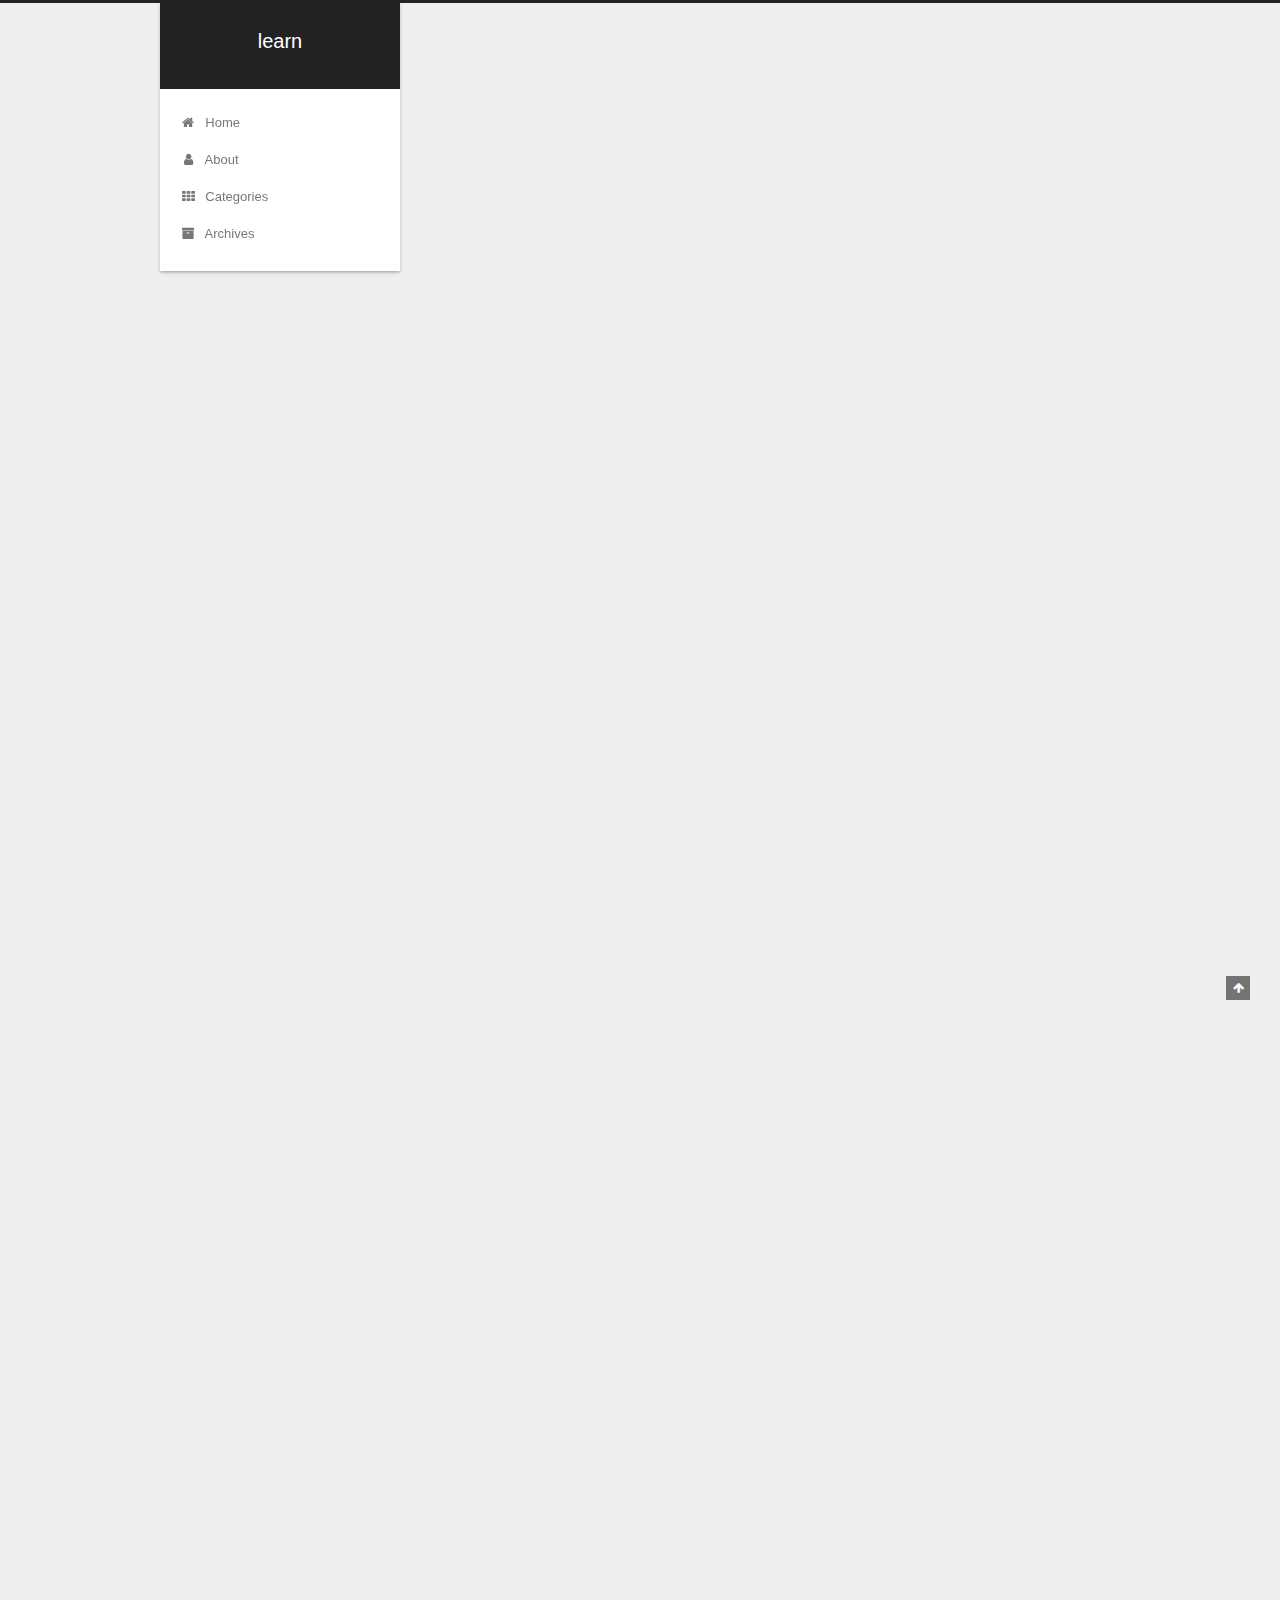
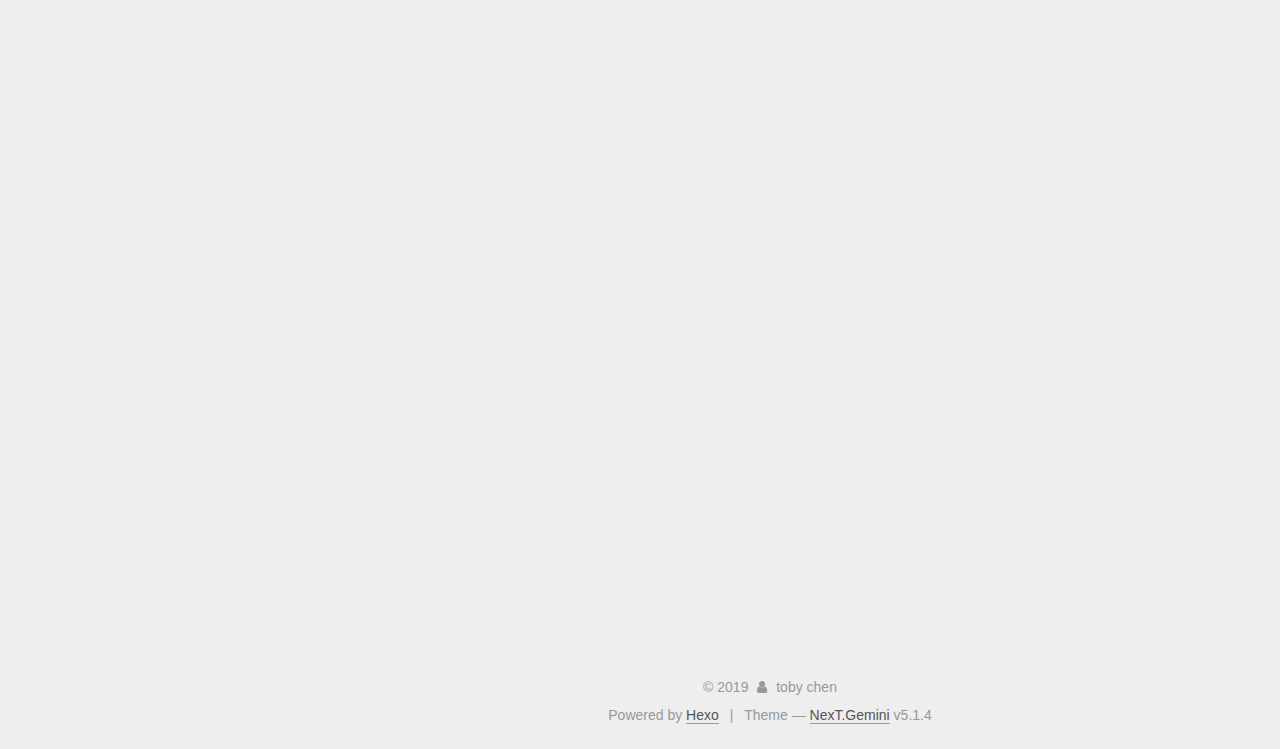
==== commit b1390768: "Site updated: 2019-04-09 12:23:45" ====
--- a/index.html
+++ b/index.html
@@ -268,7 +268,7 @@
         
           <h1 class="post-title" itemprop="name headline">
                 
-                <a class="post-title-link" href="/2019/04/08/Hello/" itemprop="url">Untitled</a></h1>
+                <a class="post-title-link" href="/2019/04/08/Hello/" itemprop="url">Hexo + github搭建blog</a></h1>
         
 
         <div class="post-meta">
@@ -291,6 +291,28 @@
           </span>
 
           
+            <span class="post-category">
+            
+              <span class="post-meta-divider">|</span>
+            
+              <span class="post-meta-item-icon">
+                <i class="fa fa-folder-o"></i>
+              </span>
+              
+                <span class="post-meta-item-text">In</span>
+              
+              
+                <span itemprop="about" itemscope itemtype="http://schema.org/Thing">
+                  <a href="/categories/Hexo/" itemprop="url" rel="index">
+                    <span itemprop="name">Hexo</span>
+                  </a>
+                </span>
+
+                
+                
+              
+            </span>
+          
 
           
             
@@ -320,7 +342,67 @@
       
         
           
-            
+            <h2 id="安裝Hexo"><a href="#安裝Hexo" class="headerlink" title="安裝Hexo"></a>安裝Hexo</h2><p>STEP:</p>
+<ol>
+<li><p>先安裝node.js <a href="https://nodejs.org/en/download/" target="_blank" rel="noopener">download</a> , 因為hexo 是基於node.js所建立的靜態網頁</p>
+</li>
+<li><p>用npm -v , 來檢查是否安裝成功</p>
+</li>
+<li><p>開一個資料夾 , 用來放hexo ,並且在此資料夾開啟CMD</p>
+</li>
+<li><p>使用npm指令來安裝hexo</p>
+<blockquote>
+<p>npm install -g hexo-cli </p>
+</blockquote>
+</li>
+<li><p>安裝完成後 , 初始化blog(任意取名)</p>
+<blockquote>
+<p>hexo init blog</p>
+</blockquote>
+</li>
+<li><p>執行hexo指令 , 確認是否安裝完成</p>
+<blockquote>
+<p>hexo g</p>
+<p>hexo d</p>
+<p>hexo s</p>
+</blockquote>
+<p> hexo s , 預設網址為localhost:4000</p>
+</li>
+</ol>
+<h2 id="和github做連結"><a href="#和github做連結" class="headerlink" title="和github做連結"></a>和github做連結</h2><p>STEP : </p>
+<pre><code>1.打開git bash , 輸入:
+</code></pre><blockquote>
+<p>git config –global user.name “你的GitHub使用者名稱”</p>
+</blockquote>
+<blockquote>
+<p>git config –global user.email “你的GitHub信箱”</p>
+</blockquote>
+<p>   2.生成SSH密鑰</p>
+<blockquote>
+<p>ssh-keygen -t rsa -C “你的GitHub註冊信箱”</p>
+</blockquote>
+<p>然後連續按三個enter就行了</p>
+<p>然後找到生成的.ssh的文件夹中的id_rsa.pub，將内容全部複製，打開 <a href="https://github.com/settings/keys" target="_blank" rel="noopener">setting_key</a> 然後 new SSH key , 將剛剛複製的內容全部貼上</p>
+<p><img src="https://upload.cc/i1/2019/04/09/kF7jtO.jpg" alt></p>
+<p> 4.輸入 </p>
+<blockquote>
+<p>ssh <a href="mailto:git@github.com" target="_blank" rel="noopener">git@github.com</a></p>
+</blockquote>
+<p><img src="https://upload.cc/i1/2019/04/09/SOphxF.jpg" alt></p>
+<p>看到這樣就成功了，這裡之所以設置GitHub密鑰原因是，通過非對稱加密的公鑰和私鑰来完成加密，公鑰放置在GitHub上，私鑰放置在自己的电脑里。GitHub要求每次推送code都是合法用戶，所以每次推送都需要輸入帳號密碼驗證推送用戶是否是合法用戶，為了節省輸入帳號密碼的步驟，採用了ssh，當每次推送時，git就會匹配你的私鑰跟GitHub上面的公鑰是否是配對的，若匹配則為合法用戶，就可以推送code。</p>
+<p>5.修改 _config.yml (此為最外層的) , 拉到最下面修改成</p>
+<p>deploy:<br>  type: git<br>  repository: ssh:<a href="mailto://git@github.com" target="_blank" rel="noopener">//git@github.com</a>/你的名子/你的名子.github.io.git<br>  branch: master</p>
+<p>(原本repository , 開頭為https , 但我碰到了一個錯誤為 [用戶名]被[用戶名]禁止存取,所以改成上述那樣)</p>
+<p>6.最後打開CMD到放hexo的資料夾輸入</p>
+<blockquote>
+<p>npm install hexo-deployer-git –save</p>
+<p>hexo clean</p>
+<p>hexo g</p>
+<p>hexo d</p>
+<p>hexo s</p>
+</blockquote>
+<p>即完成hexo + github 建立blog！</p>
+
           
         
       
@@ -410,6 +492,15 @@
             
 
             
+              
+              
+              <div class="site-state-item site-state-categories">
+                <a href="/categories/index.html">
+                  <span class="site-state-item-count">1</span>
+                  <span class="site-state-item-name">categories</span>
+                </a>
+              </div>
+            
 
             
 
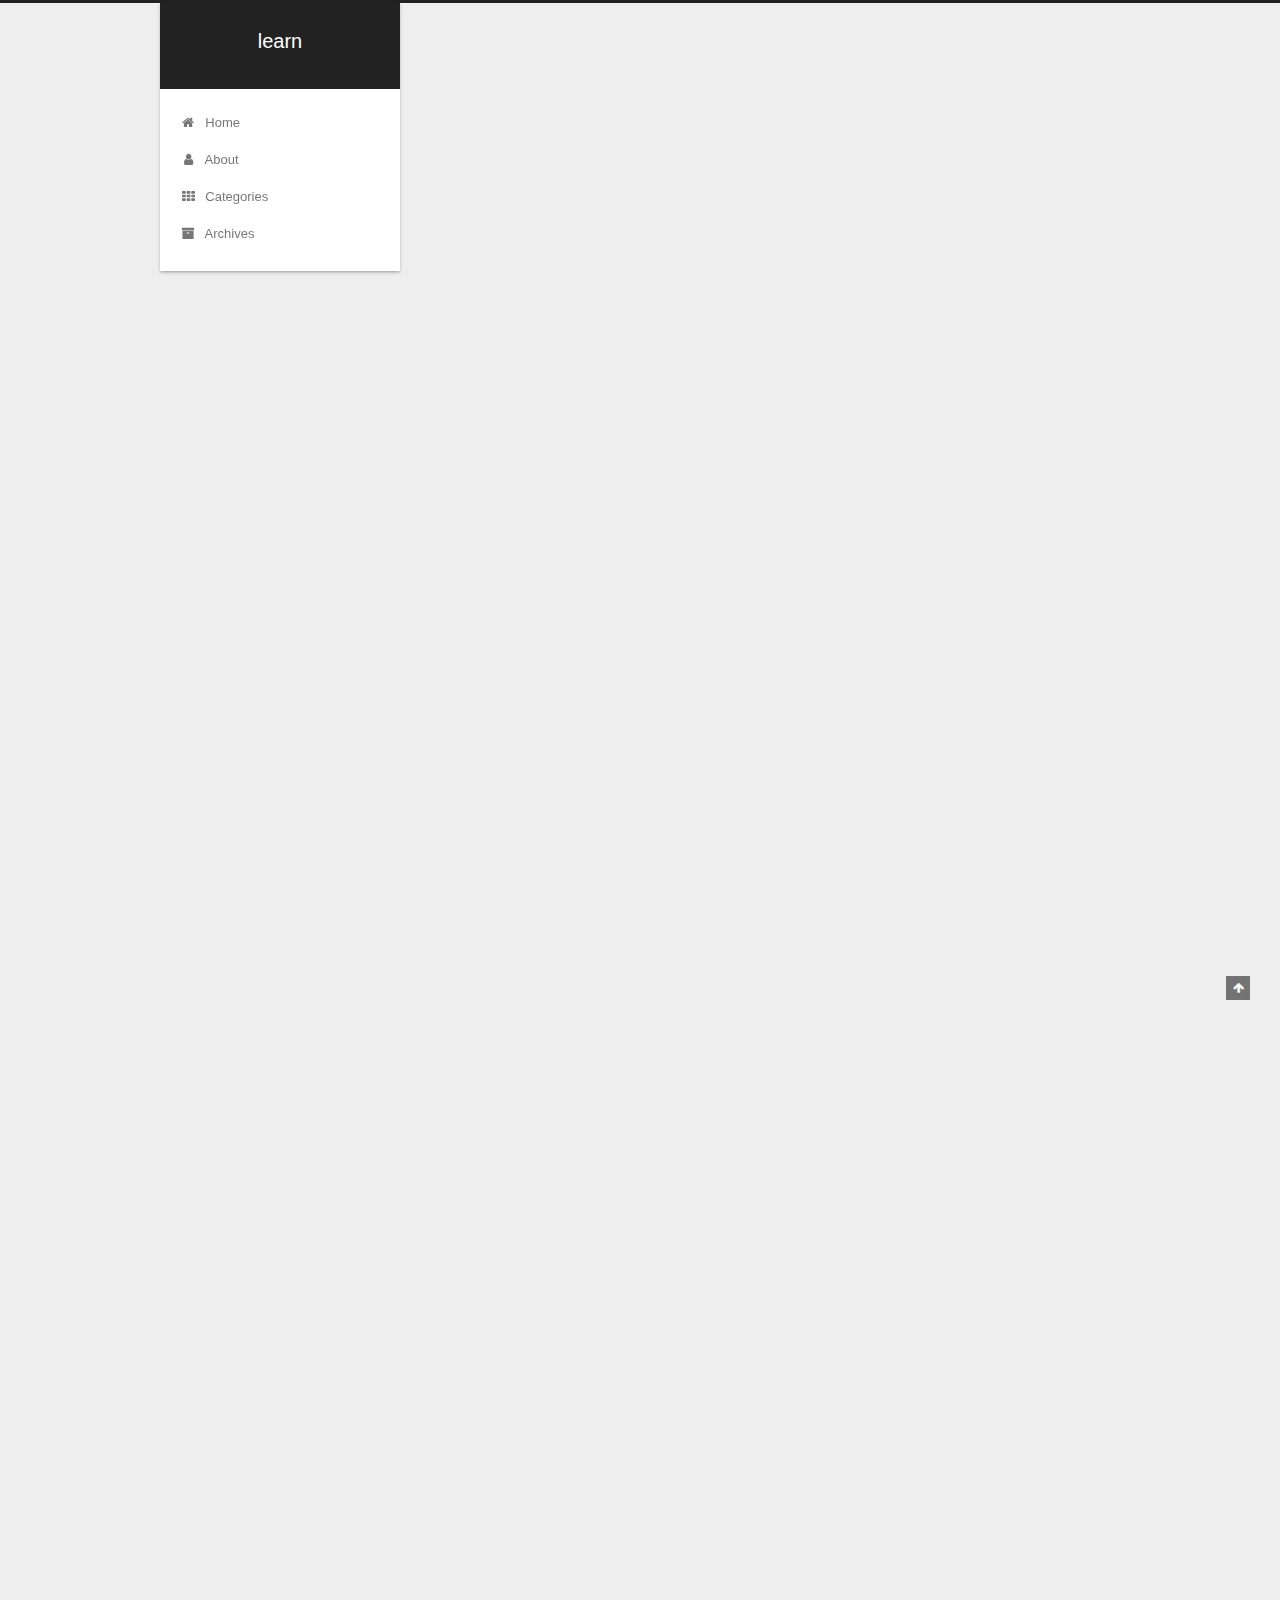
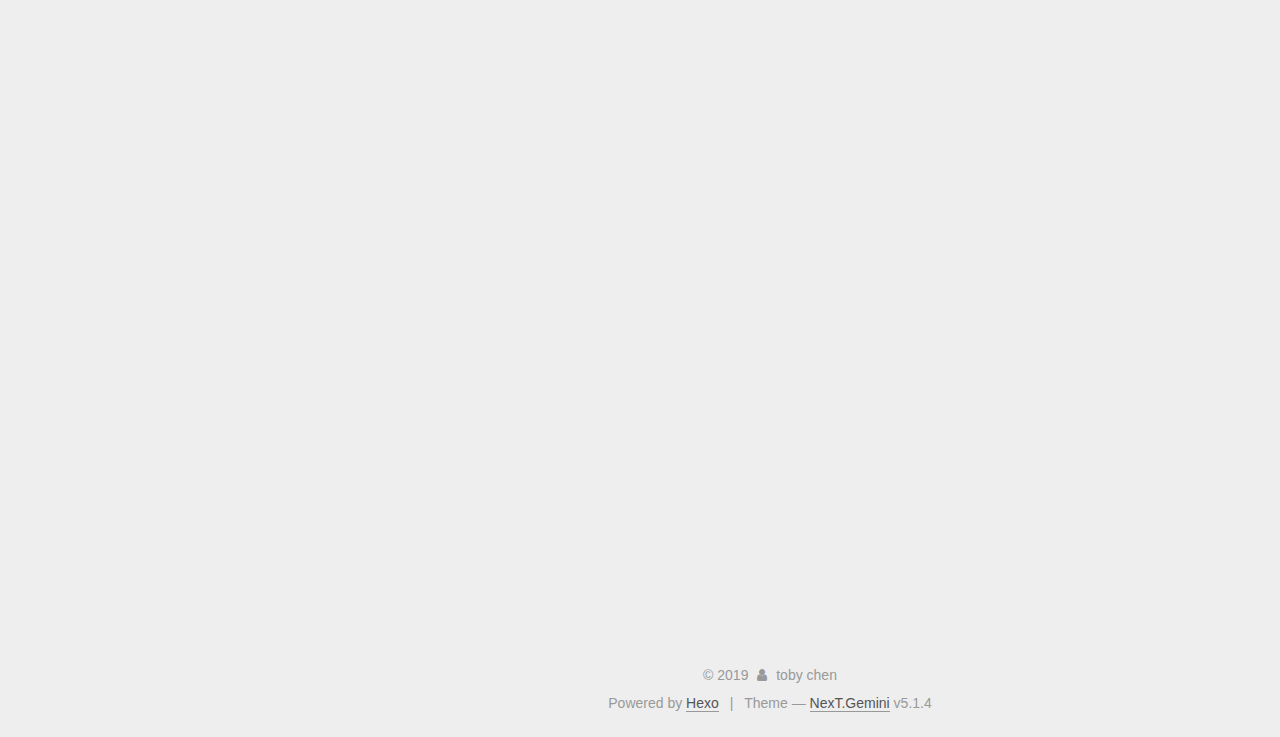
==== commit bd6b3c0d: "Site updated: 2019-04-09 12:25:31" ====
--- a/index.html
+++ b/index.html
@@ -370,8 +370,8 @@
 </li>
 </ol>
 <h2 id="和github做連結"><a href="#和github做連結" class="headerlink" title="和github做連結"></a>和github做連結</h2><p>STEP : </p>
-<pre><code>1.打開git bash , 輸入:
-</code></pre><blockquote>
+<p>1.打開git bash , 輸入:</p>
+<blockquote>
 <p>git config –global user.name “你的GitHub使用者名稱”</p>
 </blockquote>
 <blockquote>
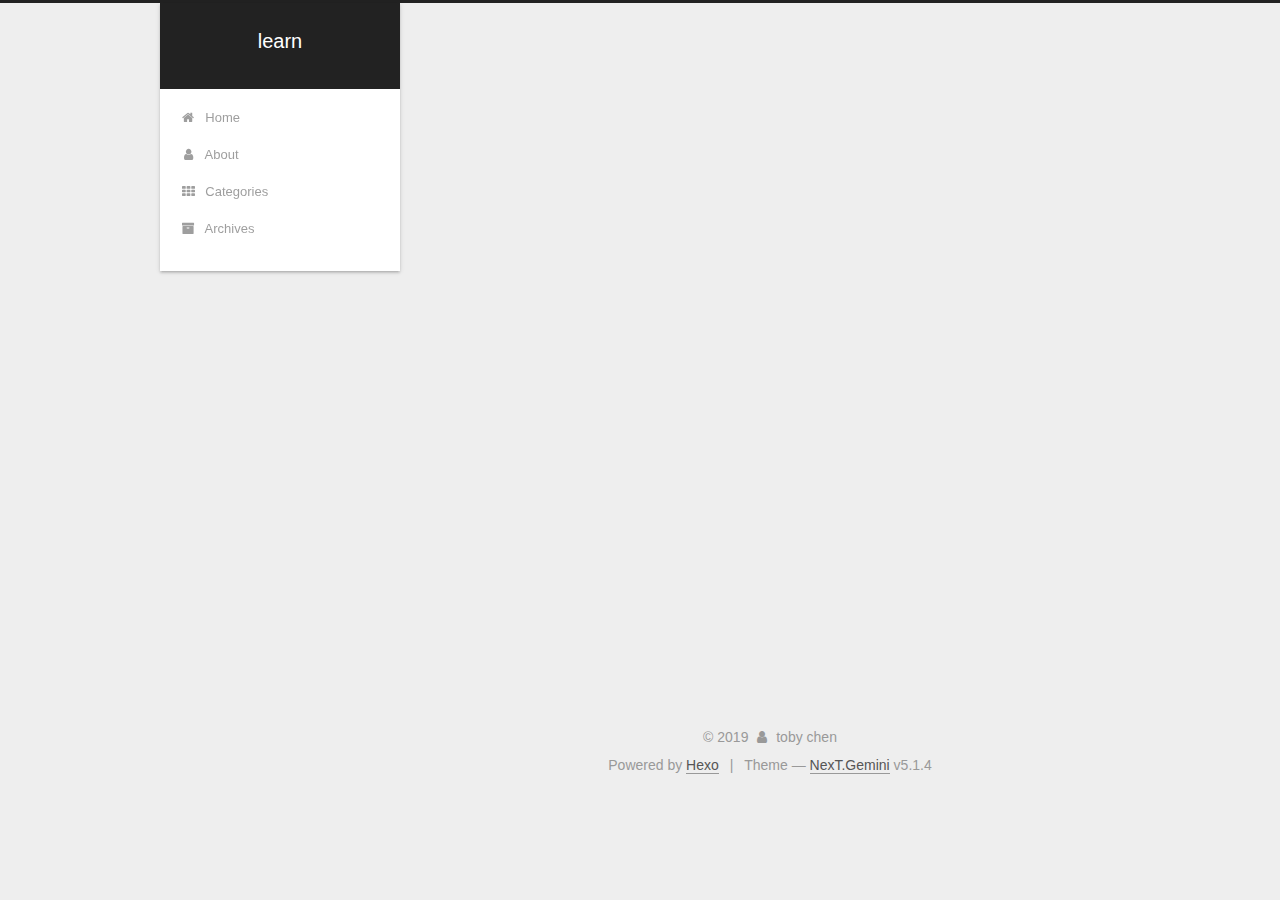
==== commit 9408378b: "Site updated: 2019-04-09 13:03:25" ====
--- a/index.html
+++ b/index.html
@@ -342,68 +342,21 @@
       
         
           
-            <h2 id="安裝Hexo"><a href="#安裝Hexo" class="headerlink" title="安裝Hexo"></a>安裝Hexo</h2><p>STEP:</p>
-<ol>
-<li><p>先安裝node.js <a href="https://nodejs.org/en/download/" target="_blank" rel="noopener">download</a> , 因為hexo 是基於node.js所建立的靜態網頁</p>
-</li>
-<li><p>用npm -v , 來檢查是否安裝成功</p>
-</li>
-<li><p>開一個資料夾 , 用來放hexo ,並且在此資料夾開啟CMD</p>
-</li>
-<li><p>使用npm指令來安裝hexo</p>
-<blockquote>
-<p>npm install -g hexo-cli </p>
-</blockquote>
-</li>
-<li><p>安裝完成後 , 初始化blog(任意取名)</p>
-<blockquote>
-<p>hexo init blog</p>
-</blockquote>
-</li>
-<li><p>執行hexo指令 , 確認是否安裝完成</p>
-<blockquote>
-<p>hexo g</p>
-<p>hexo d</p>
-<p>hexo s</p>
-</blockquote>
-<p> hexo s , 預設網址為localhost:4000</p>
-</li>
-</ol>
-<h2 id="和github做連結"><a href="#和github做連結" class="headerlink" title="和github做連結"></a>和github做連結</h2><p>STEP : </p>
-<p>1.打開git bash , 輸入:</p>
-<blockquote>
-<p>git config –global user.name “你的GitHub使用者名稱”</p>
-</blockquote>
-<blockquote>
-<p>git config –global user.email “你的GitHub信箱”</p>
-</blockquote>
-<p>   2.生成SSH密鑰</p>
-<blockquote>
-<p>ssh-keygen -t rsa -C “你的GitHub註冊信箱”</p>
-</blockquote>
-<p>然後連續按三個enter就行了</p>
-<p>然後找到生成的.ssh的文件夹中的id_rsa.pub，將内容全部複製，打開 <a href="https://github.com/settings/keys" target="_blank" rel="noopener">setting_key</a> 然後 new SSH key , 將剛剛複製的內容全部貼上</p>
-<p><img src="https://upload.cc/i1/2019/04/09/kF7jtO.jpg" alt></p>
-<p> 4.輸入 </p>
-<blockquote>
-<p>ssh <a href="mailto:git@github.com" target="_blank" rel="noopener">git@github.com</a></p>
-</blockquote>
-<p><img src="https://upload.cc/i1/2019/04/09/SOphxF.jpg" alt></p>
-<p>看到這樣就成功了，這裡之所以設置GitHub密鑰原因是，通過非對稱加密的公鑰和私鑰来完成加密，公鑰放置在GitHub上，私鑰放置在自己的电脑里。GitHub要求每次推送code都是合法用戶，所以每次推送都需要輸入帳號密碼驗證推送用戶是否是合法用戶，為了節省輸入帳號密碼的步驟，採用了ssh，當每次推送時，git就會匹配你的私鑰跟GitHub上面的公鑰是否是配對的，若匹配則為合法用戶，就可以推送code。</p>
-<p>5.修改 _config.yml (此為最外層的) , 拉到最下面修改成</p>
-<p>deploy:<br>  type: git<br>  repository: ssh:<a href="mailto://git@github.com" target="_blank" rel="noopener">//git@github.com</a>/你的名子/你的名子.github.io.git<br>  branch: master</p>
-<p>(原本repository , 開頭為https , 但我碰到了一個錯誤為 [用戶名]被[用戶名]禁止存取,所以改成上述那樣)</p>
-<p>6.最後打開CMD到放hexo的資料夾輸入</p>
-<blockquote>
-<p>npm install hexo-deployer-git –save</p>
-<p>hexo clean</p>
-<p>hexo g</p>
-<p>hexo d</p>
-<p>hexo s</p>
-</blockquote>
-<p>即完成hexo + github 建立blog！</p>
-
-          
+          安裝HexoSTEP:
+
+先安裝node.js download , 因為hexo 是基於node.js所建立的靜態網頁
+
+用npm -v , 來檢查是否安裝成功
+
+開一個資料夾 , 用來放hexo 
+          ...
+          <!--noindex-->
+          <div class="post-button text-center">
+            <a class="btn" href="/2019/04/08/Hello/#more" rel="contents">
+              Read more &raquo;
+            </a>
+          </div>
+          <!--/noindex-->
         
       
     </div>
--- a/css/main.css
+++ b/css/main.css
@@ -1823,7 +1823,7 @@
   width: 4px;
   height: 4px;
   border-radius: 50%;
-  background: #f4b034;
+  background: #ffffc9;
 }
 .links-of-blogroll {
   font-size: 13px;
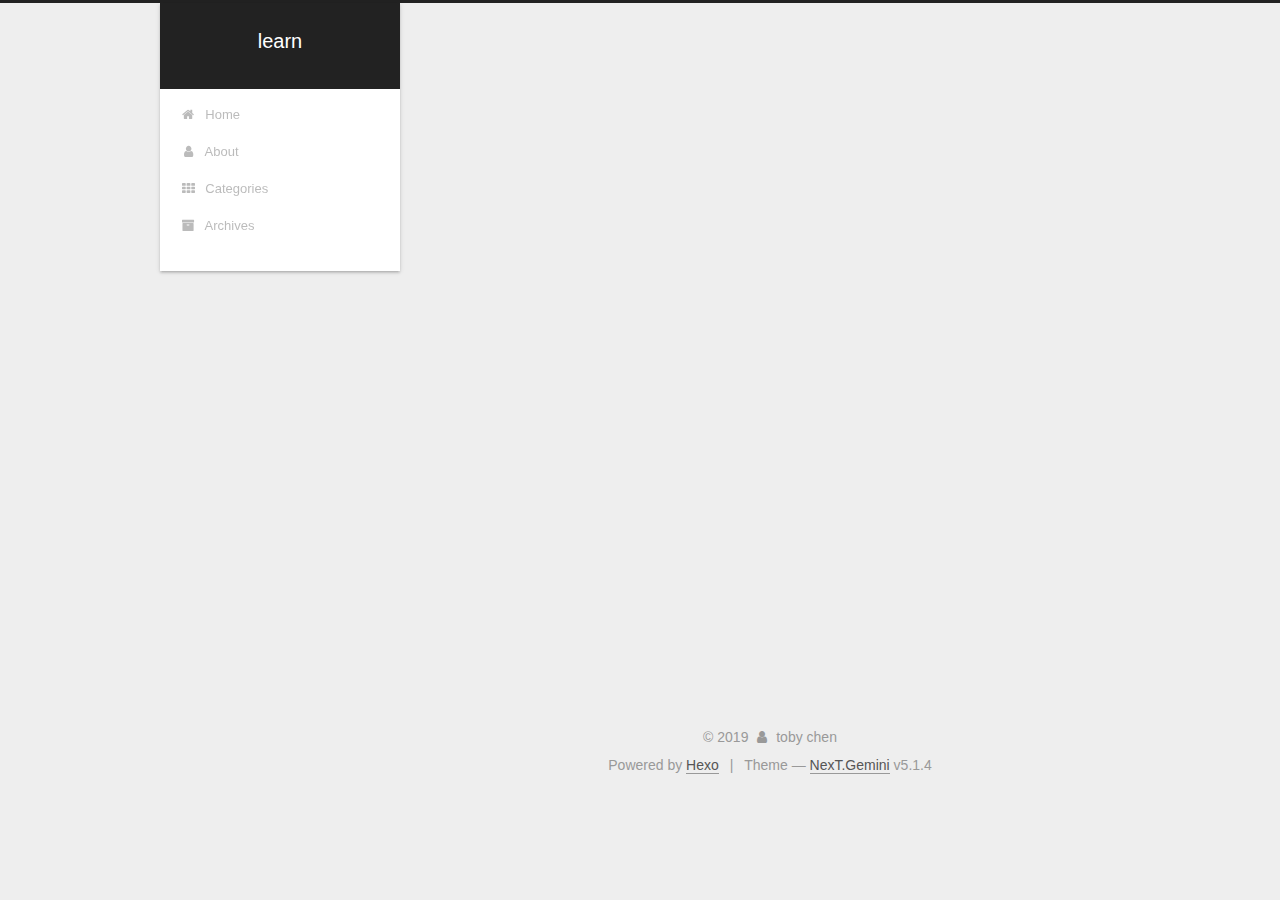
==== commit 387b1b20: "Site updated: 2019-04-09 13:21:17" ====
--- a/index.html
+++ b/index.html
@@ -316,6 +316,16 @@
 
           
             
+              <span class="post-comments-count">
+                <span class="post-meta-divider">|</span>
+                <span class="post-meta-item-icon">
+                  <i class="fa fa-comment-o"></i>
+                </span>
+                <a href="/2019/04/08/Hello/#comments" itemprop="discussionUrl">
+                  <span class="post-comments-count disqus-comment-count" data-disqus-identifier="2019/04/08/Hello/" itemprop="commentCount"></span>
+                </a>
+              </span>
+            
           
 
           
@@ -627,6 +637,14 @@
 
   
 
+    
+      <script id="dsq-count-scr" src="https://haywardchen.disqus.com/count.js" async></script>
+    
+
+    
+
+  
+
 
 
 
@@ -639,10 +657,6 @@
   
 
 
-
-
-
-  
 
 
 
--- a/css/main.css
+++ b/css/main.css
@@ -1823,7 +1823,7 @@
   width: 4px;
   height: 4px;
   border-radius: 50%;
-  background: #ffffc9;
+  background: #9304da;
 }
 .links-of-blogroll {
   font-size: 13px;
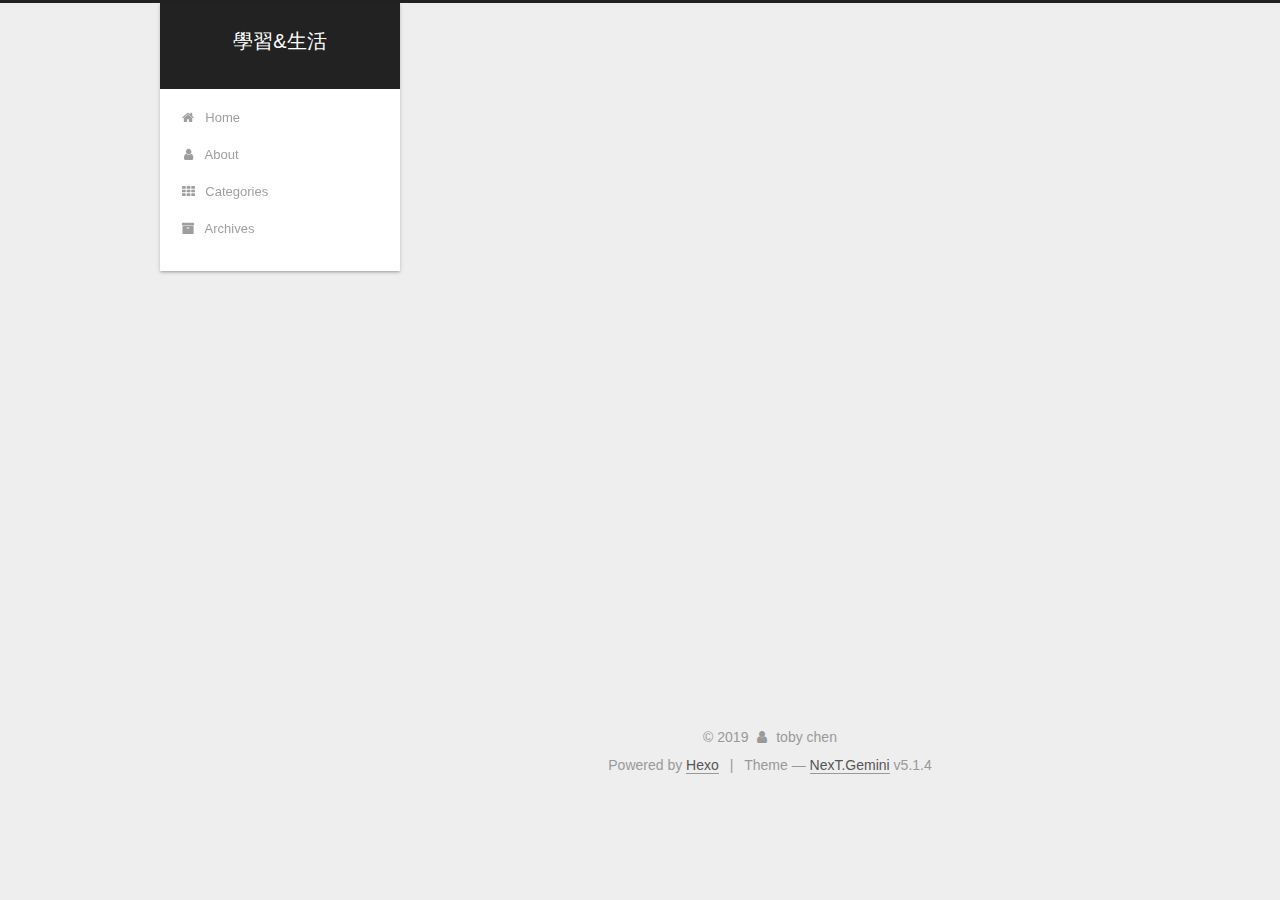
==== commit cfdaad7c: "Site updated: 2019-04-11 19:37:15" ====
--- a/index.html
+++ b/index.html
@@ -80,12 +80,12 @@
 
 
 <meta property="og:type" content="website">
-<meta property="og:title" content="learn">
+<meta property="og:title" content="學習&amp;生活">
 <meta property="og:url" content="http://yoursite.com/index.html">
-<meta property="og:site_name" content="learn">
+<meta property="og:site_name" content="學習&amp;生活">
 <meta property="og:locale" content="default">
 <meta name="twitter:card" content="summary">
-<meta name="twitter:title" content="learn">
+<meta name="twitter:title" content="學習&amp;生活">
 
 
 
@@ -121,7 +121,7 @@
 
 
 
-  <title>learn</title>
+  <title>學習&生活</title>
   
 
 
@@ -152,7 +152,7 @@
     <div class="custom-logo-site-title">
       <a href="/" class="brand" rel="start">
         <span class="logo-line-before"><i></i></span>
-        <span class="site-title">learn</span>
+        <span class="site-title">學習&生活</span>
         <span class="logo-line-after"><i></i></span>
       </a>
     </div>
@@ -249,7 +249,7 @@
   
   
   <div class="post-block">
-    <link itemprop="mainEntityOfPage" href="http://yoursite.com/2019/04/08/Hello/">
+    <link itemprop="mainEntityOfPage" href="http://yoursite.com/2019/04/11/OOP/">
 
     <span hidden itemprop="author" itemscope itemtype="http://schema.org/Person">
       <meta itemprop="name" content="toby chen">
@@ -258,7 +258,168 @@
     </span>
 
     <span hidden itemprop="publisher" itemscope itemtype="http://schema.org/Organization">
-      <meta itemprop="name" content="learn">
+      <meta itemprop="name" content="學習&生活">
+    </span>
+
+    
+      <header class="post-header">
+
+        
+        
+          <h1 class="post-title" itemprop="name headline">
+                
+                <a class="post-title-link" href="/2019/04/11/OOP/" itemprop="url">物件導向概念</a></h1>
+        
+
+        <div class="post-meta">
+          <span class="post-time">
+            
+              <span class="post-meta-item-icon">
+                <i class="fa fa-calendar-o"></i>
+              </span>
+              
+                <span class="post-meta-item-text">Posted on</span>
+              
+              <time title="Post created" itemprop="dateCreated datePublished" datetime="2019-04-11T19:05:19+08:00">
+                2019-04-11
+              </time>
+            
+
+            
+
+            
+          </span>
+
+          
+            <span class="post-category">
+            
+              <span class="post-meta-divider">|</span>
+            
+              <span class="post-meta-item-icon">
+                <i class="fa fa-folder-o"></i>
+              </span>
+              
+                <span class="post-meta-item-text">In</span>
+              
+              
+                <span itemprop="about" itemscope itemtype="http://schema.org/Thing">
+                  <a href="/categories/OOP/" itemprop="url" rel="index">
+                    <span itemprop="name">OOP</span>
+                  </a>
+                </span>
+
+                
+                
+              
+            </span>
+          
+
+          
+            
+              <span class="post-comments-count">
+                <span class="post-meta-divider">|</span>
+                <span class="post-meta-item-icon">
+                  <i class="fa fa-comment-o"></i>
+                </span>
+                <a href="/2019/04/11/OOP/#comments" itemprop="discussionUrl">
+                  <span class="post-comments-count disqus-comment-count" data-disqus-identifier="2019/04/11/OOP/" itemprop="commentCount"></span>
+                </a>
+              </span>
+            
+          
+
+          
+          
+
+          
+
+          
+
+          
+
+        </div>
+      </header>
+    
+
+    
+    
+    
+    <div class="post-body" itemprop="articleBody">
+
+      
+      
+
+      
+        
+          
+          基本概念 (類別、物件)類別為一個物件的抽象概念，類別的定義包含物件的屬性，或是操作資料的函式。
+比如說:現在有一個class car，這個class可以記錄汽車的品牌、馬力、型號等。
+
+public
+          ...
+          <!--noindex-->
+          <div class="post-button text-center">
+            <a class="btn" href="/2019/04/11/OOP/#more" rel="contents">
+              Read more &raquo;
+            </a>
+          </div>
+          <!--/noindex-->
+        
+      
+    </div>
+    
+    
+    
+
+    
+
+    
+
+    
+
+    <footer class="post-footer">
+      
+
+      
+
+      
+
+      
+      
+        <div class="post-eof"></div>
+      
+    </footer>
+  </div>
+  
+  
+  
+  </article>
+
+
+    
+      
+
+  
+
+  
+  
+  
+
+  <article class="post post-type-normal" itemscope itemtype="http://schema.org/Article">
+  
+  
+  
+  <div class="post-block">
+    <link itemprop="mainEntityOfPage" href="http://yoursite.com/2019/04/08/Hello/">
+
+    <span hidden itemprop="author" itemscope itemtype="http://schema.org/Person">
+      <meta itemprop="name" content="toby chen">
+      <meta itemprop="description" content>
+      <meta itemprop="image" content="/images/avatar.png">
+    </span>
+
+    <span hidden itemprop="publisher" itemscope itemtype="http://schema.org/Organization">
+      <meta itemprop="name" content="學習&生活">
     </span>
 
     
@@ -448,7 +609,7 @@
               
                 <a href="/archives/">
               
-                  <span class="site-state-item-count">1</span>
+                  <span class="site-state-item-count">2</span>
                   <span class="site-state-item-name">posts</span>
                 </a>
               </div>
@@ -459,7 +620,7 @@
               
               <div class="site-state-item site-state-categories">
                 <a href="/categories/index.html">
-                  <span class="site-state-item-count">1</span>
+                  <span class="site-state-item-count">2</span>
                   <span class="site-state-item-name">categories</span>
                 </a>
               </div>
--- a/css/main.css
+++ b/css/main.css
@@ -1823,7 +1823,7 @@
   width: 4px;
   height: 4px;
   border-radius: 50%;
-  background: #9304da;
+  background: #f1f5ba;
 }
 .links-of-blogroll {
   font-size: 13px;
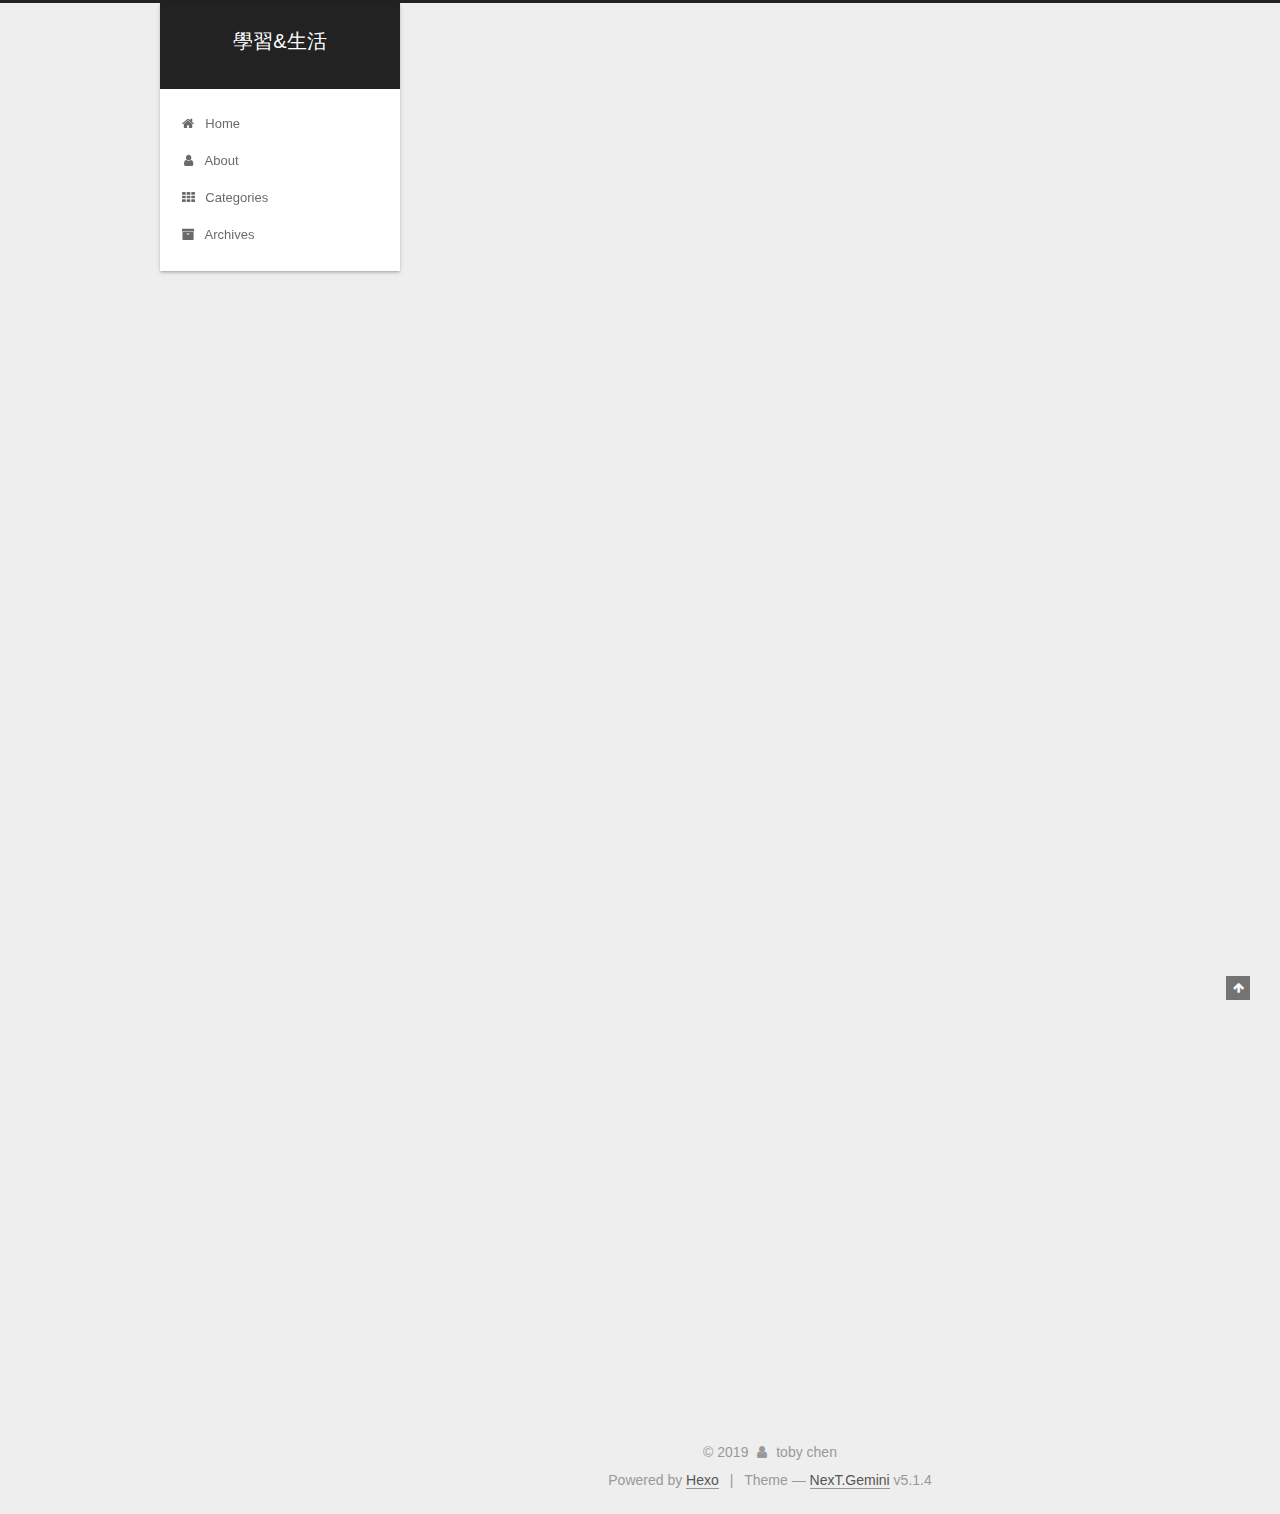
==== commit e248391d: "Site updated: 2019-04-12 18:14:54" ====
--- a/index.html
+++ b/index.html
@@ -249,6 +249,322 @@
   
   
   <div class="post-block">
+    <link itemprop="mainEntityOfPage" href="http://yoursite.com/2019/04/12/PHP_Message/">
+
+    <span hidden itemprop="author" itemscope itemtype="http://schema.org/Person">
+      <meta itemprop="name" content="toby chen">
+      <meta itemprop="description" content>
+      <meta itemprop="image" content="/images/avatar.png">
+    </span>
+
+    <span hidden itemprop="publisher" itemscope itemtype="http://schema.org/Organization">
+      <meta itemprop="name" content="學習&生活">
+    </span>
+
+    
+      <header class="post-header">
+
+        
+        
+          <h1 class="post-title" itemprop="name headline">
+                
+                <a class="post-title-link" href="/2019/04/12/PHP_Message/" itemprop="url">PHP留言板製作(1)</a></h1>
+        
+
+        <div class="post-meta">
+          <span class="post-time">
+            
+              <span class="post-meta-item-icon">
+                <i class="fa fa-calendar-o"></i>
+              </span>
+              
+                <span class="post-meta-item-text">Posted on</span>
+              
+              <time title="Post created" itemprop="dateCreated datePublished" datetime="2019-04-12T17:39:49+08:00">
+                2019-04-12
+              </time>
+            
+
+            
+
+            
+          </span>
+
+          
+            <span class="post-category">
+            
+              <span class="post-meta-divider">|</span>
+            
+              <span class="post-meta-item-icon">
+                <i class="fa fa-folder-o"></i>
+              </span>
+              
+                <span class="post-meta-item-text">In</span>
+              
+              
+                <span itemprop="about" itemscope itemtype="http://schema.org/Thing">
+                  <a href="/categories/PHP簡易小作品/" itemprop="url" rel="index">
+                    <span itemprop="name">PHP簡易小作品</span>
+                  </a>
+                </span>
+
+                
+                
+              
+            </span>
+          
+
+          
+            
+              <span class="post-comments-count">
+                <span class="post-meta-divider">|</span>
+                <span class="post-meta-item-icon">
+                  <i class="fa fa-comment-o"></i>
+                </span>
+                <a href="/2019/04/12/PHP_Message/#comments" itemprop="discussionUrl">
+                  <span class="post-comments-count disqus-comment-count" data-disqus-identifier="2019/04/12/PHP_Message/" itemprop="commentCount"></span>
+                </a>
+              </span>
+            
+          
+
+          
+          
+
+          
+
+          
+
+          
+
+        </div>
+      </header>
+    
+
+    
+    
+    
+    <div class="post-body" itemprop="articleBody">
+
+      
+      
+
+      
+        
+          
+          PHP 留言板12345678910111213141516171819202122232425262728293031323334353637383940&lt;?phpclass message&
+          ...
+          <!--noindex-->
+          <div class="post-button text-center">
+            <a class="btn" href="/2019/04/12/PHP_Message/#more" rel="contents">
+              Read more &raquo;
+            </a>
+          </div>
+          <!--/noindex-->
+        
+      
+    </div>
+    
+    
+    
+
+    
+
+    
+
+    
+
+    <footer class="post-footer">
+      
+
+      
+
+      
+
+      
+      
+        <div class="post-eof"></div>
+      
+    </footer>
+  </div>
+  
+  
+  
+  </article>
+
+
+    
+      
+
+  
+
+  
+  
+  
+
+  <article class="post post-type-normal" itemscope itemtype="http://schema.org/Article">
+  
+  
+  
+  <div class="post-block">
+    <link itemprop="mainEntityOfPage" href="http://yoursite.com/2019/04/12/PHP_Messageboard/">
+
+    <span hidden itemprop="author" itemscope itemtype="http://schema.org/Person">
+      <meta itemprop="name" content="toby chen">
+      <meta itemprop="description" content>
+      <meta itemprop="image" content="/images/avatar.png">
+    </span>
+
+    <span hidden itemprop="publisher" itemscope itemtype="http://schema.org/Organization">
+      <meta itemprop="name" content="學習&生活">
+    </span>
+
+    
+      <header class="post-header">
+
+        
+        
+          <h1 class="post-title" itemprop="name headline">
+                
+                <a class="post-title-link" href="/2019/04/12/PHP_Messageboard/" itemprop="url">PHP留言板製作(2)</a></h1>
+        
+
+        <div class="post-meta">
+          <span class="post-time">
+            
+              <span class="post-meta-item-icon">
+                <i class="fa fa-calendar-o"></i>
+              </span>
+              
+                <span class="post-meta-item-text">Posted on</span>
+              
+              <time title="Post created" itemprop="dateCreated datePublished" datetime="2019-04-12T17:39:49+08:00">
+                2019-04-12
+              </time>
+            
+
+            
+
+            
+          </span>
+
+          
+            <span class="post-category">
+            
+              <span class="post-meta-divider">|</span>
+            
+              <span class="post-meta-item-icon">
+                <i class="fa fa-folder-o"></i>
+              </span>
+              
+                <span class="post-meta-item-text">In</span>
+              
+              
+                <span itemprop="about" itemscope itemtype="http://schema.org/Thing">
+                  <a href="/categories/PHP簡易小作品/" itemprop="url" rel="index">
+                    <span itemprop="name">PHP簡易小作品</span>
+                  </a>
+                </span>
+
+                
+                
+              
+            </span>
+          
+
+          
+            
+              <span class="post-comments-count">
+                <span class="post-meta-divider">|</span>
+                <span class="post-meta-item-icon">
+                  <i class="fa fa-comment-o"></i>
+                </span>
+                <a href="/2019/04/12/PHP_Messageboard/#comments" itemprop="discussionUrl">
+                  <span class="post-comments-count disqus-comment-count" data-disqus-identifier="2019/04/12/PHP_Messageboard/" itemprop="commentCount"></span>
+                </a>
+              </span>
+            
+          
+
+          
+          
+
+          
+
+          
+
+          
+
+        </div>
+      </header>
+    
+
+    
+    
+    
+    <div class="post-body" itemprop="articleBody">
+
+      
+      
+
+      
+        
+          
+          PHP 留言板123456789101112131415161718192021222324252627282930313233343536373839404142434445464748495051
+          ...
+          <!--noindex-->
+          <div class="post-button text-center">
+            <a class="btn" href="/2019/04/12/PHP_Messageboard/#more" rel="contents">
+              Read more &raquo;
+            </a>
+          </div>
+          <!--/noindex-->
+        
+      
+    </div>
+    
+    
+    
+
+    
+
+    
+
+    
+
+    <footer class="post-footer">
+      
+
+      
+
+      
+
+      
+      
+        <div class="post-eof"></div>
+      
+    </footer>
+  </div>
+  
+  
+  
+  </article>
+
+
+    
+      
+
+  
+
+  
+  
+  
+
+  <article class="post post-type-normal" itemscope itemtype="http://schema.org/Article">
+  
+  
+  
+  <div class="post-block">
     <link itemprop="mainEntityOfPage" href="http://yoursite.com/2019/04/11/OOP/">
 
     <span hidden itemprop="author" itemscope itemtype="http://schema.org/Person">
@@ -609,7 +925,7 @@
               
                 <a href="/archives/">
               
-                  <span class="site-state-item-count">2</span>
+                  <span class="site-state-item-count">4</span>
                   <span class="site-state-item-name">posts</span>
                 </a>
               </div>
@@ -620,7 +936,7 @@
               
               <div class="site-state-item site-state-categories">
                 <a href="/categories/index.html">
-                  <span class="site-state-item-count">2</span>
+                  <span class="site-state-item-count">3</span>
                   <span class="site-state-item-name">categories</span>
                 </a>
               </div>
--- a/css/main.css
+++ b/css/main.css
@@ -1823,7 +1823,7 @@
   width: 4px;
   height: 4px;
   border-radius: 50%;
-  background: #f1f5ba;
+  background: #919c9d;
 }
 .links-of-blogroll {
   font-size: 13px;
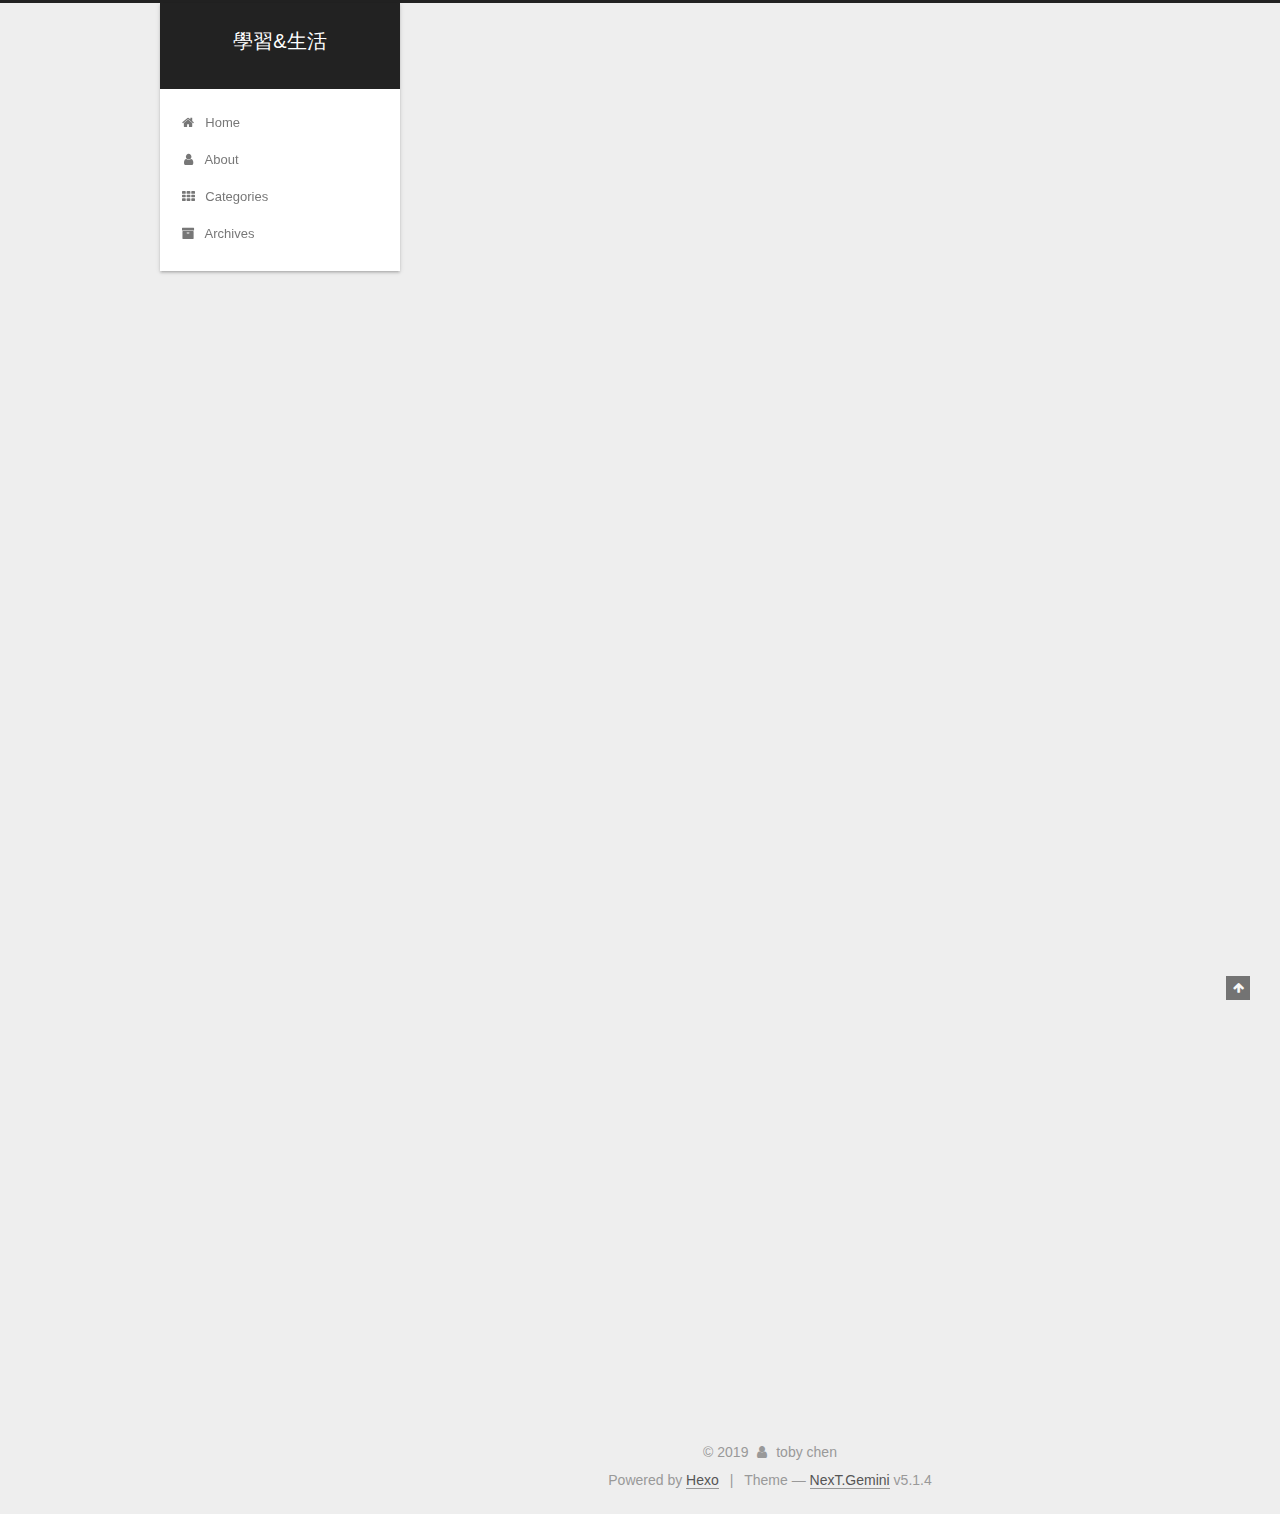
==== commit 1561747c: "Site updated: 2019-04-12 18:22:13" ====
--- a/index.html
+++ b/index.html
@@ -249,6 +249,164 @@
   
   
   <div class="post-block">
+    <link itemprop="mainEntityOfPage" href="http://yoursite.com/2019/04/12/PHP_Messageboard/">
+
+    <span hidden itemprop="author" itemscope itemtype="http://schema.org/Person">
+      <meta itemprop="name" content="toby chen">
+      <meta itemprop="description" content>
+      <meta itemprop="image" content="/images/avatar.png">
+    </span>
+
+    <span hidden itemprop="publisher" itemscope itemtype="http://schema.org/Organization">
+      <meta itemprop="name" content="學習&生活">
+    </span>
+
+    
+      <header class="post-header">
+
+        
+        
+          <h1 class="post-title" itemprop="name headline">
+                
+                <a class="post-title-link" href="/2019/04/12/PHP_Messageboard/" itemprop="url">PHP留言板製作(2)</a></h1>
+        
+
+        <div class="post-meta">
+          <span class="post-time">
+            
+              <span class="post-meta-item-icon">
+                <i class="fa fa-calendar-o"></i>
+              </span>
+              
+                <span class="post-meta-item-text">Posted on</span>
+              
+              <time title="Post created" itemprop="dateCreated datePublished" datetime="2019-04-12T17:39:49+08:00">
+                2019-04-12
+              </time>
+            
+
+            
+
+            
+          </span>
+
+          
+            <span class="post-category">
+            
+              <span class="post-meta-divider">|</span>
+            
+              <span class="post-meta-item-icon">
+                <i class="fa fa-folder-o"></i>
+              </span>
+              
+                <span class="post-meta-item-text">In</span>
+              
+              
+                <span itemprop="about" itemscope itemtype="http://schema.org/Thing">
+                  <a href="/categories/PHP簡易小作品/" itemprop="url" rel="index">
+                    <span itemprop="name">PHP簡易小作品</span>
+                  </a>
+                </span>
+
+                
+                
+              
+            </span>
+          
+
+          
+            
+              <span class="post-comments-count">
+                <span class="post-meta-divider">|</span>
+                <span class="post-meta-item-icon">
+                  <i class="fa fa-comment-o"></i>
+                </span>
+                <a href="/2019/04/12/PHP_Messageboard/#comments" itemprop="discussionUrl">
+                  <span class="post-comments-count disqus-comment-count" data-disqus-identifier="2019/04/12/PHP_Messageboard/" itemprop="commentCount"></span>
+                </a>
+              </span>
+            
+          
+
+          
+          
+
+          
+
+          
+
+          
+
+        </div>
+      </header>
+    
+
+    
+    
+    
+    <div class="post-body" itemprop="articleBody">
+
+      
+      
+
+      
+        
+          
+          PHP 留言板123456789101112131415161718192021222324252627282930313233343536373839404142434445464748495051
+          ...
+          <!--noindex-->
+          <div class="post-button text-center">
+            <a class="btn" href="/2019/04/12/PHP_Messageboard/#more" rel="contents">
+              Read more &raquo;
+            </a>
+          </div>
+          <!--/noindex-->
+        
+      
+    </div>
+    
+    
+    
+
+    
+
+    
+
+    
+
+    <footer class="post-footer">
+      
+
+      
+
+      
+
+      
+      
+        <div class="post-eof"></div>
+      
+    </footer>
+  </div>
+  
+  
+  
+  </article>
+
+
+    
+      
+
+  
+
+  
+  
+  
+
+  <article class="post post-type-normal" itemscope itemtype="http://schema.org/Article">
+  
+  
+  
+  <div class="post-block">
     <link itemprop="mainEntityOfPage" href="http://yoursite.com/2019/04/12/PHP_Message/">
 
     <span hidden itemprop="author" itemscope itemtype="http://schema.org/Person">
@@ -407,164 +565,6 @@
   
   
   <div class="post-block">
-    <link itemprop="mainEntityOfPage" href="http://yoursite.com/2019/04/12/PHP_Messageboard/">
-
-    <span hidden itemprop="author" itemscope itemtype="http://schema.org/Person">
-      <meta itemprop="name" content="toby chen">
-      <meta itemprop="description" content>
-      <meta itemprop="image" content="/images/avatar.png">
-    </span>
-
-    <span hidden itemprop="publisher" itemscope itemtype="http://schema.org/Organization">
-      <meta itemprop="name" content="學習&生活">
-    </span>
-
-    
-      <header class="post-header">
-
-        
-        
-          <h1 class="post-title" itemprop="name headline">
-                
-                <a class="post-title-link" href="/2019/04/12/PHP_Messageboard/" itemprop="url">PHP留言板製作(2)</a></h1>
-        
-
-        <div class="post-meta">
-          <span class="post-time">
-            
-              <span class="post-meta-item-icon">
-                <i class="fa fa-calendar-o"></i>
-              </span>
-              
-                <span class="post-meta-item-text">Posted on</span>
-              
-              <time title="Post created" itemprop="dateCreated datePublished" datetime="2019-04-12T17:39:49+08:00">
-                2019-04-12
-              </time>
-            
-
-            
-
-            
-          </span>
-
-          
-            <span class="post-category">
-            
-              <span class="post-meta-divider">|</span>
-            
-              <span class="post-meta-item-icon">
-                <i class="fa fa-folder-o"></i>
-              </span>
-              
-                <span class="post-meta-item-text">In</span>
-              
-              
-                <span itemprop="about" itemscope itemtype="http://schema.org/Thing">
-                  <a href="/categories/PHP簡易小作品/" itemprop="url" rel="index">
-                    <span itemprop="name">PHP簡易小作品</span>
-                  </a>
-                </span>
-
-                
-                
-              
-            </span>
-          
-
-          
-            
-              <span class="post-comments-count">
-                <span class="post-meta-divider">|</span>
-                <span class="post-meta-item-icon">
-                  <i class="fa fa-comment-o"></i>
-                </span>
-                <a href="/2019/04/12/PHP_Messageboard/#comments" itemprop="discussionUrl">
-                  <span class="post-comments-count disqus-comment-count" data-disqus-identifier="2019/04/12/PHP_Messageboard/" itemprop="commentCount"></span>
-                </a>
-              </span>
-            
-          
-
-          
-          
-
-          
-
-          
-
-          
-
-        </div>
-      </header>
-    
-
-    
-    
-    
-    <div class="post-body" itemprop="articleBody">
-
-      
-      
-
-      
-        
-          
-          PHP 留言板123456789101112131415161718192021222324252627282930313233343536373839404142434445464748495051
-          ...
-          <!--noindex-->
-          <div class="post-button text-center">
-            <a class="btn" href="/2019/04/12/PHP_Messageboard/#more" rel="contents">
-              Read more &raquo;
-            </a>
-          </div>
-          <!--/noindex-->
-        
-      
-    </div>
-    
-    
-    
-
-    
-
-    
-
-    
-
-    <footer class="post-footer">
-      
-
-      
-
-      
-
-      
-      
-        <div class="post-eof"></div>
-      
-    </footer>
-  </div>
-  
-  
-  
-  </article>
-
-
-    
-      
-
-  
-
-  
-  
-  
-
-  <article class="post post-type-normal" itemscope itemtype="http://schema.org/Article">
-  
-  
-  
-  <div class="post-block">
     <link itemprop="mainEntityOfPage" href="http://yoursite.com/2019/04/11/OOP/">
 
     <span hidden itemprop="author" itemscope itemtype="http://schema.org/Person">
